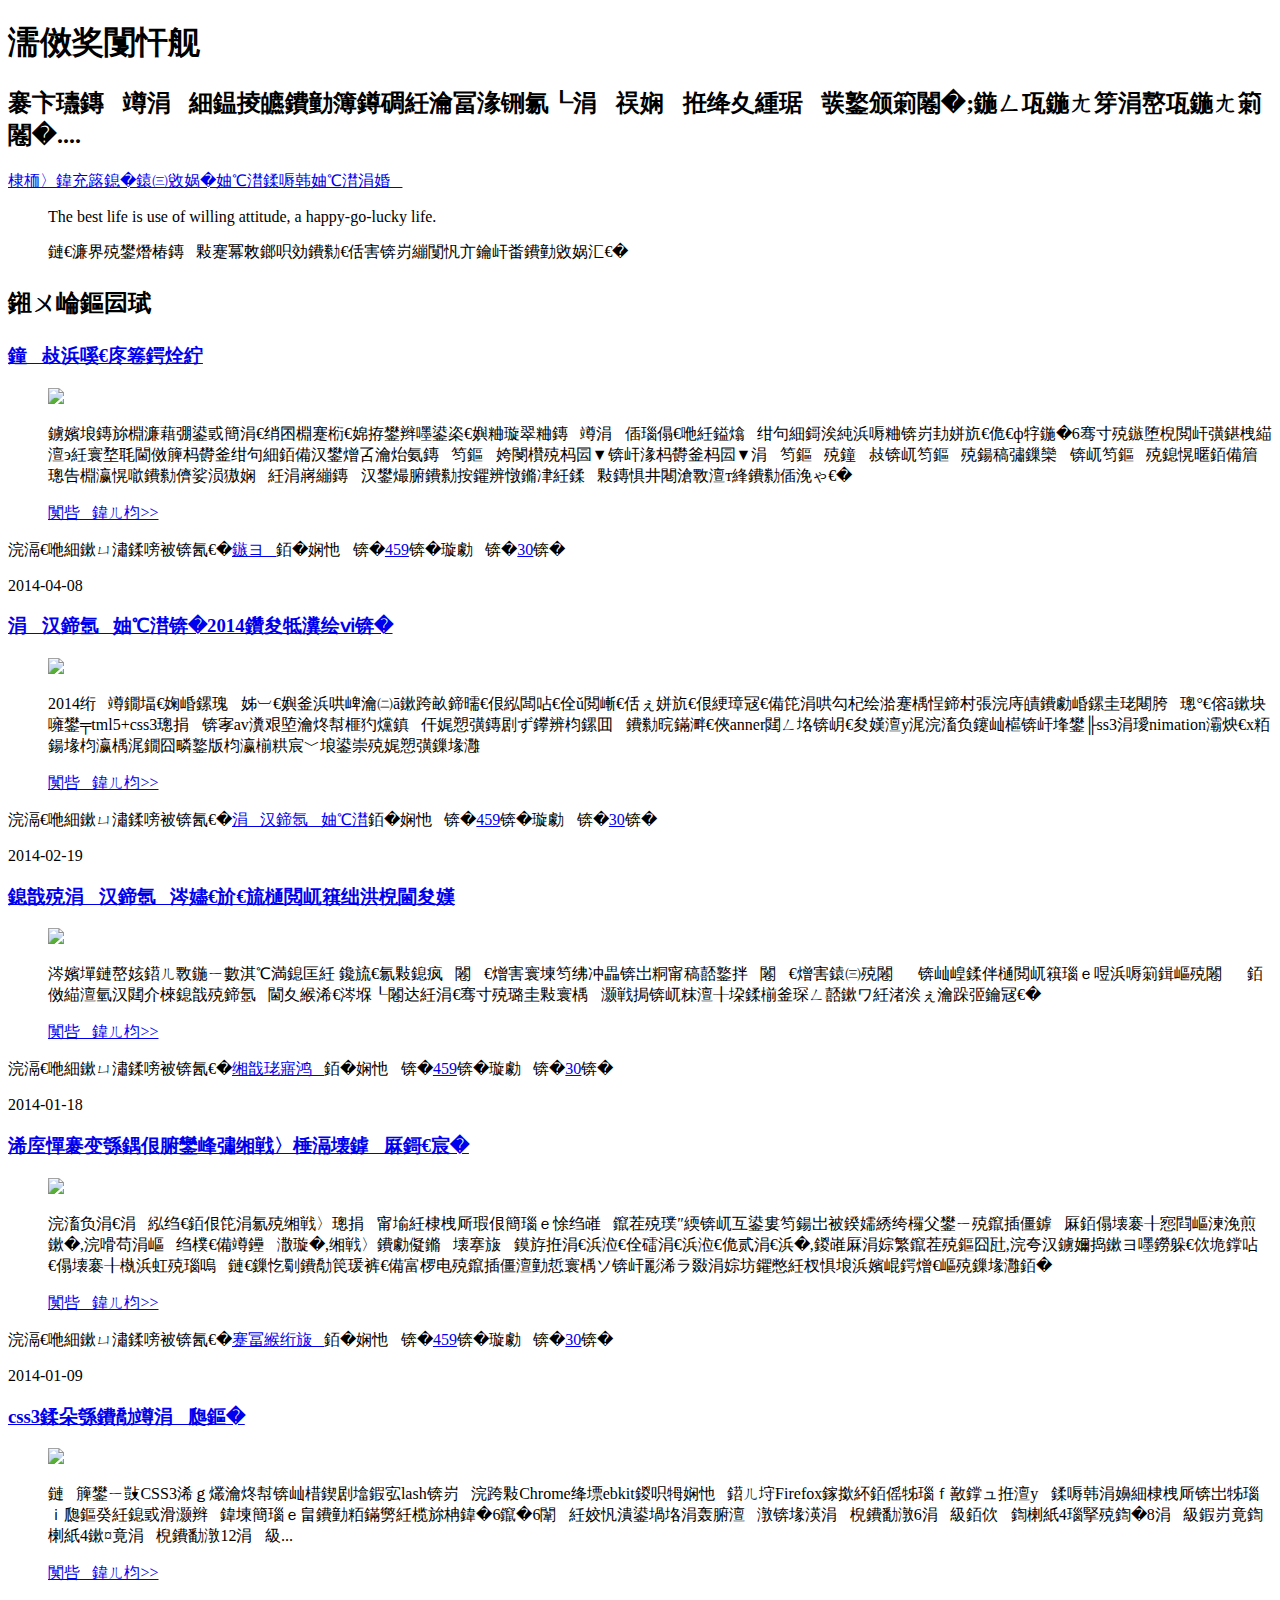
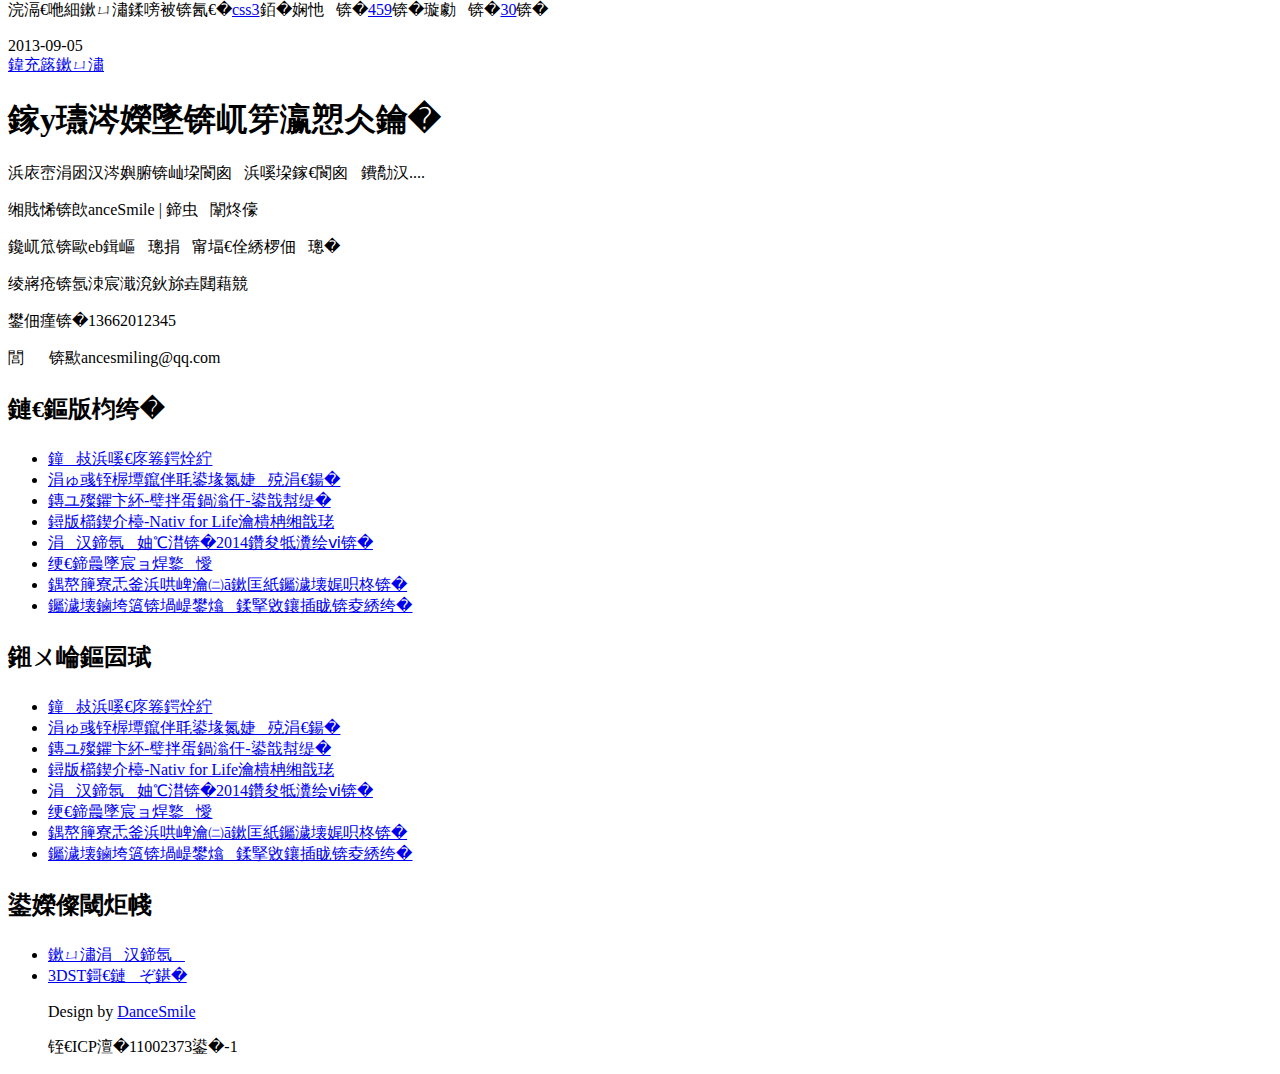
==== index.html @ 4929be20 "Update index.html" ====
<!doctype html>
<html>
<head>
<meta charset="gb2312">
<title>黑色Html5响应式个人博客模板——主题《如影随形》</title>
<meta name="keywords" content="个人博客模板,博客模板,响应式" />
<meta name="description" content="如影随形主题的个人博客模板，神秘、俏皮。" />
<link href="css/base.css" rel="stylesheet">
<link href="css/index.css" rel="stylesheet">
<link href="css/media.css" rel="stylesheet">
<meta name="viewport" content="width=device-width, minimum-scale=1.0, maximum-scale=1.0">
<!--[if lt IE 9]>
<script src="js/modernizr.js"></script>
<![endif]-->
</head>
<body>
<div class="ibody">
  <header>
    <h1>如影随形</h1>
    <h2>影子是一个会撒谎的精灵，它在虚空中流浪和等待被发现之间;在存在与不存在之间....</h2>
    <div class="logo"><a href="/"></a></div>
    <nav id="topnav"><a href="index.html">首页</a><a href="about.html">关于我</a><a href="newlist.html">慢生活</a><a href="share.html">模板分享</a><a href="new.html">模板主题</a></nav>
  </header>
  <article>
    <div class="banner">
      <ul class="texts">
        <p>The best life is use of willing attitude, a happy-go-lucky life. </p>
        <p>最好的生活是用心甘情愿的态度，过随遇而安的生活。</p>
      </ul>
    </div>
    <div class="bloglist">
      <h2>
        <p><span>推荐</span>文章</p>
      </h2>
      <div class="blogs">
        <h3><a href="/">犯错了怎么办？</a></h3>
        <figure><img src="images/01.jpg" ></figure>
        <ul>
          <p>看到昔日好友发了一篇日志《咎由自取》他说他是一个悲观者，感觉社会抛弃了他，脾气、性格在6年的时间里变化很大，很难适应这个社会。人生其实就是不断犯错的过程，在这个过程中不断的犯错，不断的吸取教训，不断的成长。也许日子里的惊涛骇浪，不过是人生中的水花摇晃，别用显微镜放大你的悲伤。</p>
          <a href="/" target="_blank" class="readmore">阅读全文&gt;&gt;</a>
        </ul>
        <p class="autor"><span>作者：杨青</span><span>分类：【<a href="/">日记</a>】</span><span>浏览（<a href="/">459</a>）</span><span>评论（<a href="/">30</a>）</span></p>
        <div class="dateview">2014-04-08</div>
      </div>
      <div class="blogs">
        <h3><a href="/">个人博客模板（2014草根寻梦）</a></h3>
        <figure><img src="images/02.jpg" ></figure>
        <ul>
          <p>2014第一版《草根寻梦》个人博客模板简单、优雅、稳重、大气、低调。专为年轻有志向却又低调的草根站长设计。模板采用html5+css3设计，nav导航实现鼠标悬停渐变显示英文标题的效果。banner部分，选择大图作为背景，利用css3中animation属性结合文字图片实现文字从左到右的渐变效果</p>
          <a href="/" target="_blank" class="readmore">阅读全文&gt;&gt;</a>
        </ul>
        <p class="autor"><span>作者：杨青</span><span>分类：【<a href="/">个人博客模板</a>】</span><span>浏览（<a href="/">459</a>）</span><span>评论（<a href="/">30</a>）</span></p>
        <div class="dateview">2014-02-19</div>
      </div>
      <div class="blogs">
        <h3><a href="/">我的个人博客之——阿里云空间选择</a></h3>
        <figure><img src="images/03.png" ></figure>
        <ul>
          <p>之前服务器放在电信机房， 联通用户访问速度很不稳定，经常出现访问速度慢的问题，换到阿里云解决了之前的问题。很多人都问我的博客选得什么空间，一年的费用得多少钱，今天我列个表出来，供大家参考。</p>
          <a href="/" target="_blank" class="readmore">阅读全文&gt;&gt;</a>
        </ul>
        <p class="autor"><span>作者：杨青</span><span>分类：【<a href="/">网站建设</a>】</span><span>浏览（<a href="/">459</a>）</span><span>评论（<a href="/">30</a>）</span></p>
        <div class="dateview">2014-01-18</div>
      </div>
      <div class="blogs">
        <h3><a href="/">从摄影作品中获取网页颜色搭配技巧</a></h3>
        <figure><img src="images/04.jpg" ></figure>
        <ul>
          <p>作为一个优秀、专业的网页设计师，首先要了解各种颜色的象征，以及不同类型网站常用的色彩搭配。色彩搭配看似复杂,但并不神秘。一般来说,网页的背景色应该柔和一些、素一些、淡一些,再配上深色的文字,使人看起来自然、舒畅。色彩是人的视觉最敏感的东西。主页的色彩处理得好，可以锦上添花，达到事半功倍的效果。</p>
          <a href="/" target="_blank" class="readmore">阅读全文&gt;&gt;</a>
        </ul>
        <p class="autor"><span>作者：杨青</span><span>分类：【<a href="/">心得笔记</a>】</span><span>浏览（<a href="/">459</a>）</span><span>评论（<a href="/">30</a>）</span></p>
        <div class="dateview">2014-01-09</div>
      </div>
      <div class="blogs">
        <h3><a href="/">css3制作的一个魔方</a></h3>
        <figure><img src="images/04.png" ></figure>
        <ul>
          本应用由CSS3代码实现，无图片和flash，请使用Chrome等webkit内核浏览器或Firefox打开。破解攻略和大家分享下：首先，破解魔方，我们就要先了解它的结构，魔方共6色6面，每面又分为中央块（最中间的块6个）、角块（4角的块8个）和边块（4条边中间的块12个）...
          </p>
          <a href="/" target="_blank" class="readmore">阅读全文&gt;&gt;</a>
        </ul>
        <p class="autor"><span>作者：杨青</span><span>分类：【<a href="/">css3</a>】</span><span>浏览（<a href="/">459</a>）</span><span>评论（<a href="/">30</a>）</span></p>
        <div class="dateview">2013-09-05</div>
      </div>
    </div>
  </article>
  <aside>
    <div class="avatar"><a href="about.html"><span>关于杨青</span></a></div>
    <div class="topspaceinfo">
      <h1>执子之手，与子偕老</h1>
      <p>于千万人之中，我遇见了我所遇见的人....</p>
    </div>
    <div class="about_c">
      <p>网名：DanceSmile | 即步非烟</p>
      <p>职业：Web前端设计师、网页设计 </p>
      <p>籍贯：四川省—成都市</p>
      <p>电话：13662012345</p>
      <p>邮箱：dancesmiling@qq.com</p>
    </div>
    <div class="bdsharebuttonbox"><a href="#" class="bds_qzone" data-cmd="qzone" title="分享到QQ空间"></a><a href="#" class="bds_tsina" data-cmd="tsina" title="分享到新浪微博"></a><a href="#" class="bds_tqq" data-cmd="tqq" title="分享到腾讯微博"></a><a href="#" class="bds_renren" data-cmd="renren" title="分享到人人网"></a><a href="#" class="bds_weixin" data-cmd="weixin" title="分享到微信"></a><a href="#" class="bds_more" data-cmd="more"></a></div>
    <div class="tj_news">
      <h2>
        <p class="tj_t1">最新文章</p>
      </h2>
      <ul>
        <li><a href="/">犯错了怎么办？</a></li>
        <li><a href="/">两只蜗牛艰难又浪漫的一吻</a></li>
        <li><a href="/">春暖花开-走走停停-发现美</a></li>
        <li><a href="/">琰智国际-Nativ for Life官方网站</a></li>
        <li><a href="/">个人博客模板（2014草根寻梦）</a></li>
        <li><a href="/">简单手工纸玫瑰</a></li>
        <li><a href="/">响应式个人博客模板（蓝色清新）</a></li>
        <li><a href="/">蓝色政府（卫生计划生育局）网站</a></li>
      </ul>
      <h2>
        <p class="tj_t2">推荐文章</p>
      </h2>
      <ul>
        <li><a href="/">犯错了怎么办？</a></li>
        <li><a href="/">两只蜗牛艰难又浪漫的一吻</a></li>
        <li><a href="/">春暖花开-走走停停-发现美</a></li>
        <li><a href="/">琰智国际-Nativ for Life官方网站</a></li>
        <li><a href="/">个人博客模板（2014草根寻梦）</a></li>
        <li><a href="/">简单手工纸玫瑰</a></li>
        <li><a href="/">响应式个人博客模板（蓝色清新）</a></li>
        <li><a href="/">蓝色政府（卫生计划生育局）网站</a></li>
      </ul>
    </div>
    <div class="links">
      <h2>
        <p>友情链接</p>
      </h2>
      <ul>
        <li><a href="/">杨青个人博客</a></li>
        <li><a href="/">3DST技术社区</a></li>
      </ul>
    </div>
    <div class="copyright">
      <ul>
        <p> Design by <a href="/">DanceSmile</a></p>
        <p>蜀ICP备11002373号-1</p>
        </p>
      </ul>
    </div>
  </aside>
  <script src="js/silder.js"></script>
  <div class="clear"></div>
  <!-- 清除浮动 --> 
</div>
</body>
</html>
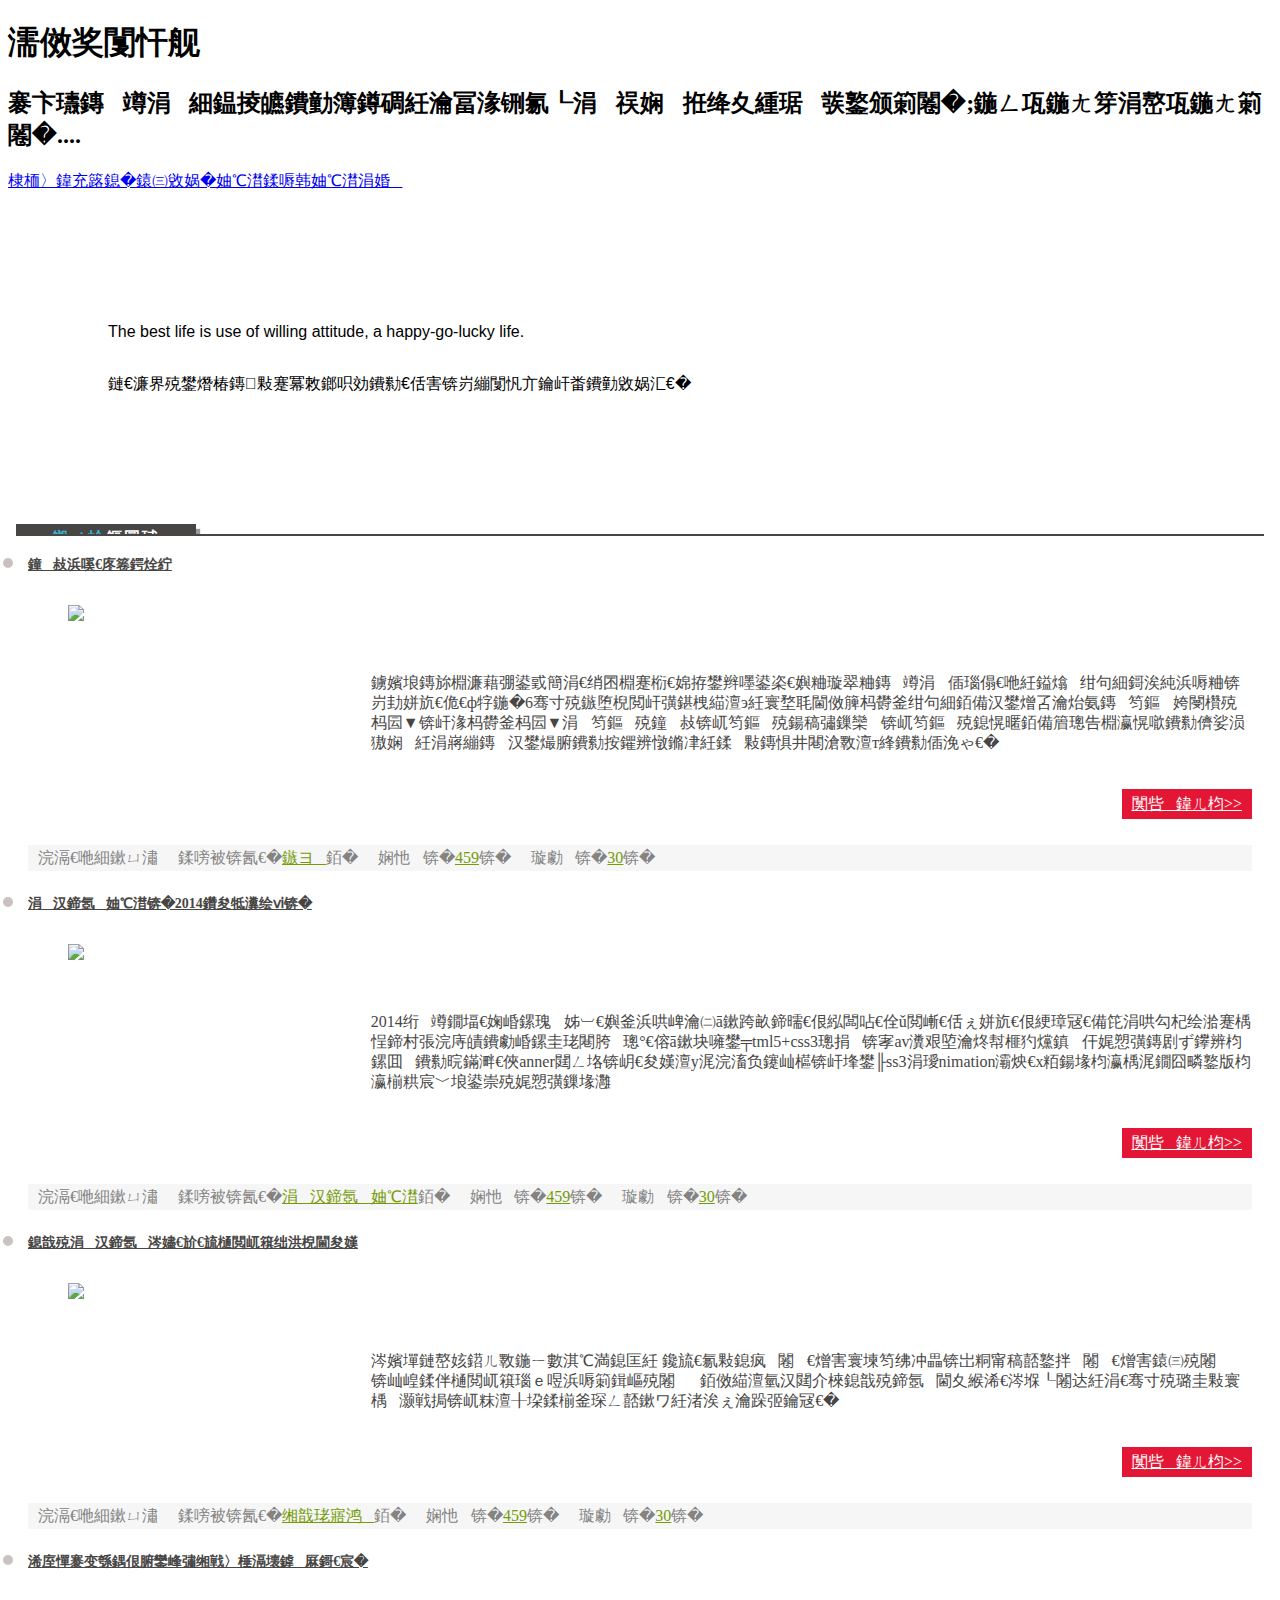
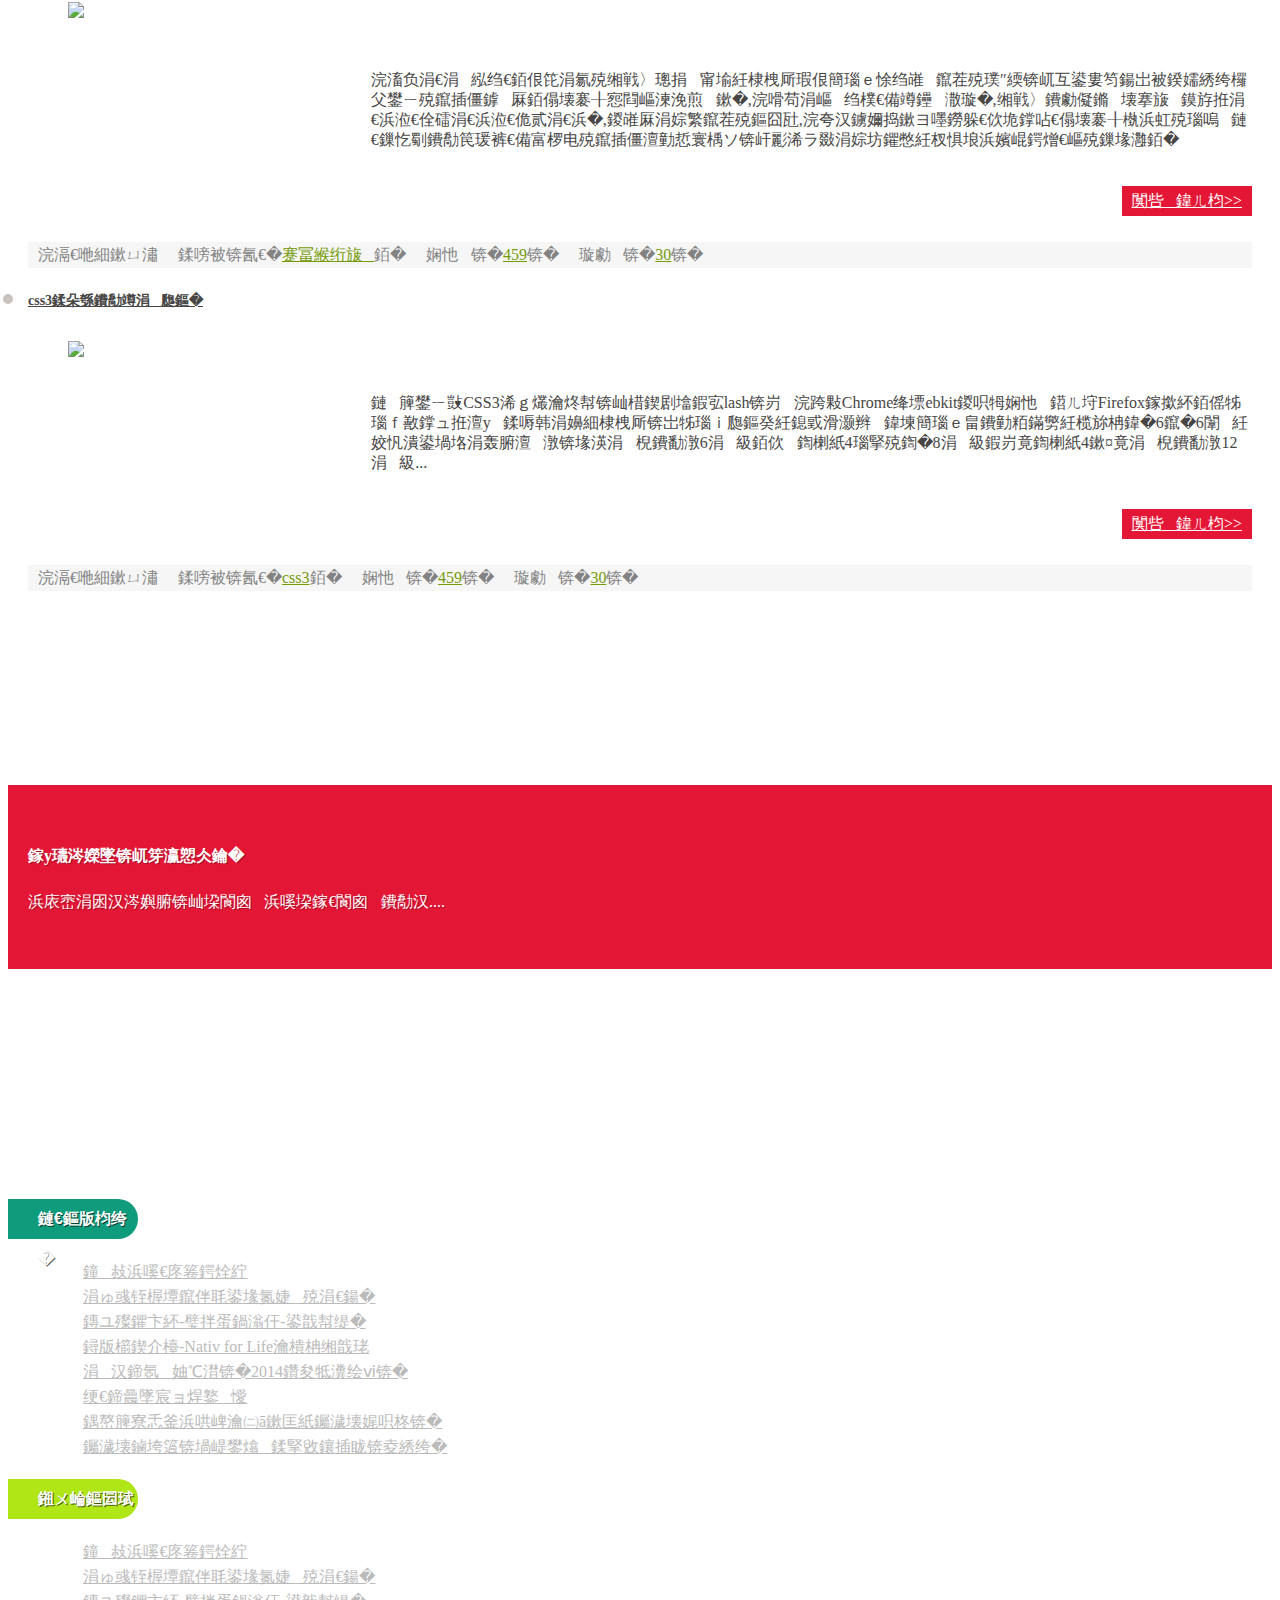
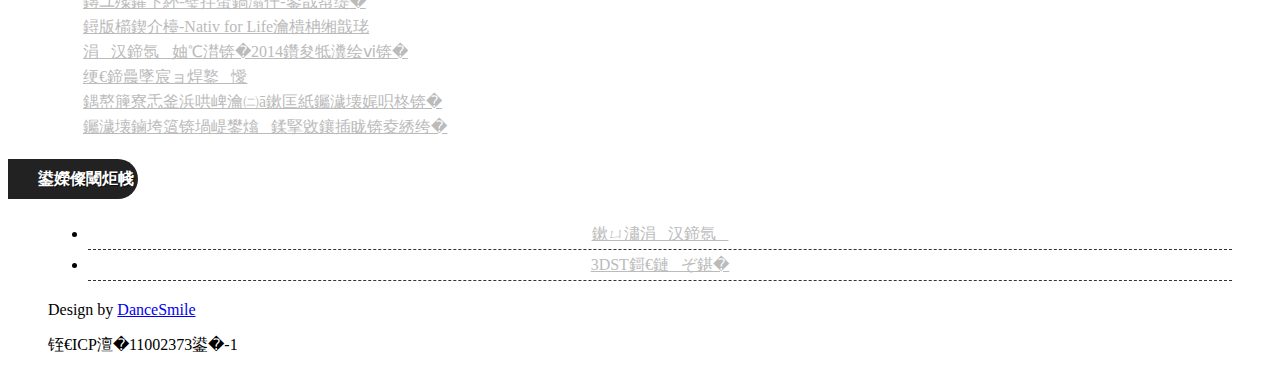
==== commit 4c5cf2a5: "Update index.html" ====
--- a/index.html
+++ b/index.html
@@ -6,7 +6,7 @@
 <meta name="keywords" content="个人博客模板,博客模板,响应式" />
 <meta name="description" content="如影随形主题的个人博客模板，神秘、俏皮。" />
 <link href="css/base.css" rel="stylesheet">
-<link href="css/index.css" rel="stylesheet">
+<link href="index.css" rel="stylesheet">
 <link href="css/media.css" rel="stylesheet">
 <meta name="viewport" content="width=device-width, minimum-scale=1.0, maximum-scale=1.0">
 <!--[if lt IE 9]>
--- a/index.css
+++ b/index.css
@@ -0,0 +1,125 @@
+@charset "gb2312";
+/* CSS Document */
+.banner { background: url(../images/banner.jpg) no-repeat center; height: 290px; margin: 10px auto; width: 100%; font-size: 16px; font-family: "Microsoft Yahei", Arial, Helvetica, sans-serif; }
+.texts { line-height: 36px; padding: 90px 0 0 40px; text-shadow: 1px 1px rgba(255,255,255,0.3); }
+.texts p { -webkit-transition: all 1s; -moz-transition: all 1s; -o-transition: all 1s; transition: all 1s; -webkit-transform: translate(60px); -moz-transform: translate(60px); -o-transform: translate(60px); -ms-transform: translate(60px); transform: translate(60px); }
+.texts p:hover { padding-left: 20px }
+.texts p:nth-child(1) { -webkit-animation: animations 3s ease-out 1s backwards; -moz-animation: animations 3s ease-out 1s backwards; -o-animation: animations 3s ease-out 1s backwards; -ms-animation: animations 3s ease-out 1s backwards; animation: animations 3s ease-out 1s backwards; }
+.texts p:nth-child(2) { -webkit-animation: animations 3s ease-out 4s backwards; -moz-animation: animations 3s ease-out 4s backwards; -o-animation: animations 3s ease-out 4s backwards; -ms-animation: animations 3s ease-out 4s backwards; animation: animations 3s ease-out 4s backwards; }
+@-webkit-keyframes animations { 0% {
+-webkit-transform:translate(0);
+opacity:0;
+}
+ 50% {
+-webkit-transform:translate(30px);
+opacity:.5;
+}
+ 100% {
+-webkit-transform:translate(60px);
+opacity:1;
+}
+}
+@-moz-keyframes animations { 0% {
+-moz-transform:translate(0);
+opacity:0;
+}
+ 50% {
+-moz-transform:translate(30px);
+opacity:.5;
+}
+ 100% {
+-moz-transform:translate(60px);
+opacity:1;
+}
+}
+@-o-keyframes animations { 0% {
+-o-transform:translate(0);
+opacity:0;
+}
+ 50% {
+-o-transform:translate(30px);
+opacity:.5;
+}
+ 100% {
+-o-transform:translate(60px);
+opacity:1;
+}
+}
+@-ms-keyframes animations { 0% {
+-ms-transform:translate(0);
+opacity:0;
+}
+ 50% {
+-ms-transform:translate(30px);
+opacity:.5;
+}
+ 100% {
+-ms-transform:translate(60px);
+opacity:1;
+}
+}
+@keyframes animations { 0% {
+transform:translate(0);
+opacity:0;
+}
+ 50% {
+transform:translate(30px);
+opacity:.5;
+}
+ 100% {
+transform:translate(60px);
+opacity:1;
+}
+}
+/* 左侧栏文章列表 */
+.bloglist h2 { border-bottom: #474645 2px solid; margin: 0 8px 20px 8px; height: 26px; overflow: hidden; line-height: 28px; font-size: 16px; font-family: "Microsoft Yahei", Arial, Helvetica, sans-serif; letter-spacing: 2px }
+.bloglist h2 p { background: #474645; width: 180px; color: #fff; text-align: center; box-shadow: #999 4px 5px 1px; }
+.bloglist h2 p span { color: #38b3d4; }
+.blogs { margin: 0 20px 20px 20px; position: relative; }
+.blogs h3 { font-size: 14px; font-weight: bold; margin-bottom: 15px; transition: all .5s }
+.blogs h3 a { color: #474645; }
+.blogs h3:hover { text-decoration: underline }
+.blogs figure { float: left; width: 25%; overflow: hidden; }
+.blogs figure img { width: 100%; margin: auto; -moz-transition: all 0.5s; -webkit-transition: all 0.5s; -o-transition: all 0.5s; transition: all 0.5s; }
+.blogs figure:hover img { -moz-transform: scale(1.1); -webkit-transform: scale(1.1); -o-transform: scale(1.1); -ms-transform: scale(1.1); }
+.blogs ul { float: right; line-height: 20px; width: 72%; color: #474645; }
+.blogs ul:hover { cursor: pointer; }
+.autor { overflow: hidden; clear: both; margin: 10px 0 0 0; display: inline-block; line-height: 26px; height: 26px; color: #838383; background: #f6f6f6; width: 100% }
+.autor span { margin: 0 10px; }
+.autor span a { color: #759b08; }
+a.readmore { background: #e41635; color: #fff; padding: 5px 10px; float: right; margin: 20px 0 0 0 }
+.blogs::before { content: ""; width: 10px; height: 10px; border-radius: 50%; position: absolute; background: #cac1c1; border: 2px solid #fff; left: -27px; -webkit-transition: all 1s; -moz-transition: all 1s; -o-transition: all 1s; transition: all 1s; }
+.blogs:hover::before { background: #474645 }
+.dateview { position: absolute; left: -125px; top: 0px; z-index: 1; color: #F5F5F5; }
+.blogs::after { content: ""; width: 121px; height: 29px; position: absolute; left: -148px; top: -9px; z-index: 0; background: #474645 url(../images/ti.png) no-repeat; opacity: 0; -webkit-transition: all 1s; -moz-transition: all 1s; -o-transition: all 1s; transition: all 1s; }
+.blogs:hover::after { opacity: 1 }
+/* 右侧栏个人档案 */
+.avatar { margin: 10px auto; width: 160px; height: 160px; border-radius: 100%; overflow: hidden; }
+.avatar a { display: block; padding-top: 100px; width: 160px; background: url(../images/photos.jpg) no-repeat; background-size: 160px 160px; }
+.avatar a span { display: block; margin-top: 63px; padding-top: 8px; width: 160px; height: 55px; text-align: center; line-height: 20px; color: #fff; background: rgba(0, 0, 0, .5); -webkit-transition: margin-top .2s ease-in-out; -moz-transition: margin-top .2s ease-in-out; -o-transition: margin-top .2s ease-in-out; transition: margin-top .2s ease-in-out; }
+.avatar a:hover span { display: block; margin-top: 0; }
+.topspaceinfo { background: #e41635; padding: 40px 20px; color: #fff; text-shadow: 1px 1px rgba(0,0,0,.3); }
+.topspaceinfo h1 { font-size: 16px; line-height: 40px; font-weight: bold; }
+.about_c { margin: 10px 0; color: #fff; line-height: 26px; }
+.about_c p:first-child, .about_c p:nth-child(2), .about_c p:nth-child(3), .about_c p:nth-child(4), .about_c p:last-child { background: url(../images/about_c.png) no-repeat; }
+.about_c p:first-child { background-position: 15px 6px; }
+.about_c p:nth-child(2) { background-position: 15px -20px }
+.about_c p:nth-child(3) { background-position: 15px -48px }
+.about_c p:nth-child(4) { background-position: 15px -70px }
+.about_c p:last-child { background-position: 15px -97px }
+.about_c p { display: block; padding-left: 40px; }
+.about_c p:hover { background: #222 }
+.bdsharebuttonbox { margin: 20px; clear: both; }/* 百度分享 */
+/* 右侧推荐信息列表 */
+.tj_news h2, .links h2 { font-size: 16px; font-family: "Microsoft Yahei", Arial, Helvetica, sans-serif; color: #FFF; }
+.tj_news h2 p, .links h2 p { height: 40px; line-height: 40px; width: 100px; padding: 0 0 0 30px; border-radius: 0 20px 20px 0; text-shadow: rgba(0,0,0,.65) 1px 1px; }
+.tj_t1 { background: #0f9c7c }
+.tj_t2 { background: #b0e516 }
+.tj_news ul { margin: 20px 0 20px 20px }
+.tj_news ul li a:hover, .links ul li a:hover { text-decoration: underline; color: #FFF }
+.tj_news ul li { height: 25px; line-height: 25px; clear: both; padding-left: 5px; overflow: hidden; padding-left: 15px; background: url(../images/li.jpg) no-repeat left center; }
+.tj_news ul li a, .links ul li a { color: #bbbbbb; }
+/* 友情链接 */
+.links h2 p { background: #222 }
+.links ul { margin: 20px 0 }
+.links ul li { height: 30px; line-height: 30px; text-align: center; border-bottom: #333 1px dashed; margin: 0 40px; }
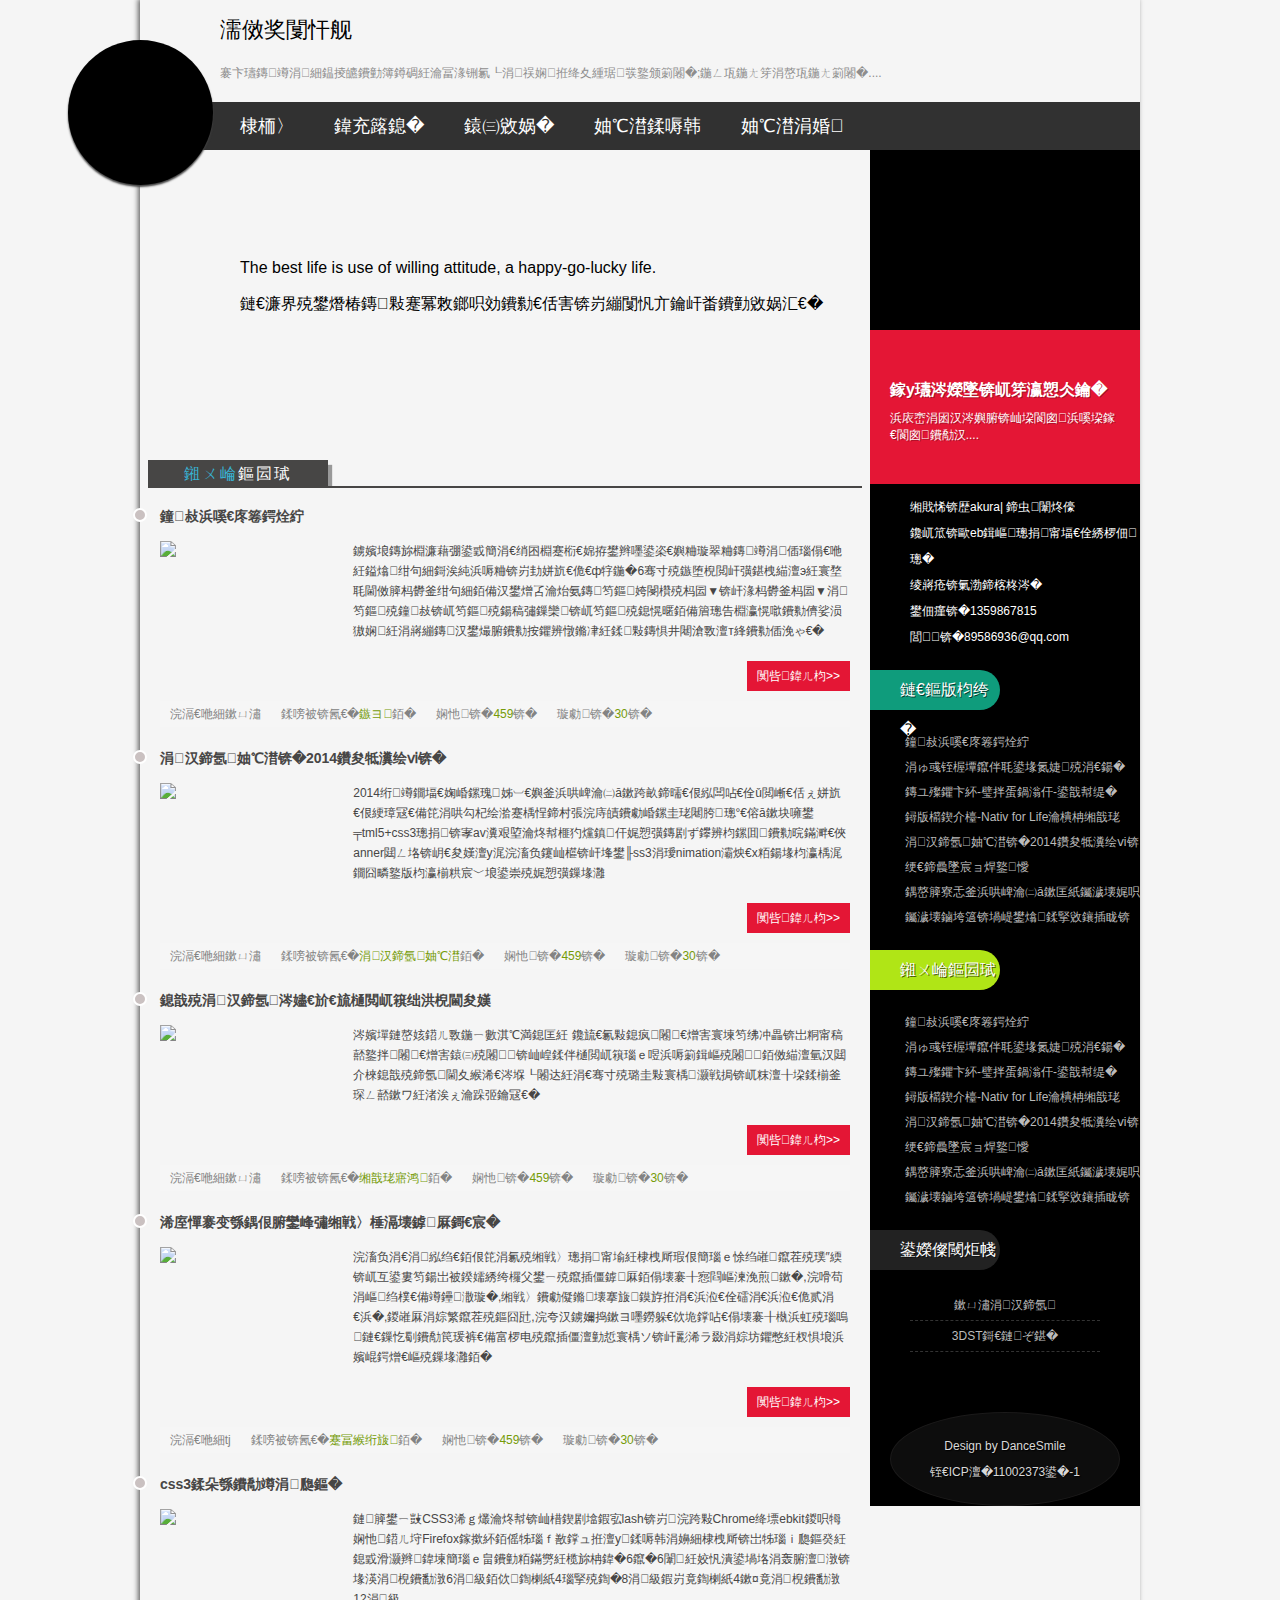
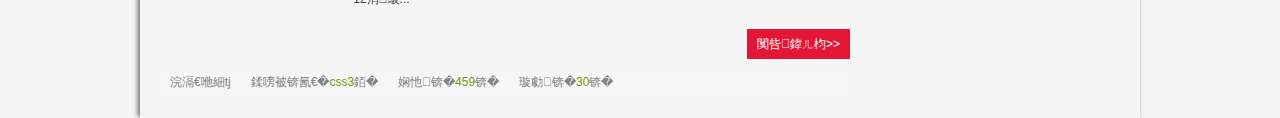
==== commit 4f37237f: "Update index.html" ====
--- a/index.html
+++ b/index.html
@@ -5,9 +5,9 @@
 <title>黑色Html5响应式个人博客模板——主题《如影随形》</title>
 <meta name="keywords" content="个人博客模板,博客模板,响应式" />
 <meta name="description" content="如影随形主题的个人博客模板，神秘、俏皮。" />
-<link href="css/base.css" rel="stylesheet">
+<link href="base.css" rel="stylesheet">
 <link href="index.css" rel="stylesheet">
-<link href="css/media.css" rel="stylesheet">
+<link href="media.css" rel="stylesheet">
 <meta name="viewport" content="width=device-width, minimum-scale=1.0, maximum-scale=1.0">
 <!--[if lt IE 9]>
 <script src="js/modernizr.js"></script>
@@ -34,7 +34,7 @@
       </h2>
       <div class="blogs">
         <h3><a href="/">犯错了怎么办？</a></h3>
-        <figure><img src="images/01.jpg" ></figure>
+        <figure><img src="01.jpg" ></figure>
         <ul>
           <p>看到昔日好友发了一篇日志《咎由自取》他说他是一个悲观者，感觉社会抛弃了他，脾气、性格在6年的时间里变化很大，很难适应这个社会。人生其实就是不断犯错的过程，在这个过程中不断的犯错，不断的吸取教训，不断的成长。也许日子里的惊涛骇浪，不过是人生中的水花摇晃，别用显微镜放大你的悲伤。</p>
           <a href="/" target="_blank" class="readmore">阅读全文&gt;&gt;</a>
@@ -44,7 +44,7 @@
       </div>
       <div class="blogs">
         <h3><a href="/">个人博客模板（2014草根寻梦）</a></h3>
-        <figure><img src="images/02.jpg" ></figure>
+        <figure><img src="02.jpg" ></figure>
         <ul>
           <p>2014第一版《草根寻梦》个人博客模板简单、优雅、稳重、大气、低调。专为年轻有志向却又低调的草根站长设计。模板采用html5+css3设计，nav导航实现鼠标悬停渐变显示英文标题的效果。banner部分，选择大图作为背景，利用css3中animation属性结合文字图片实现文字从左到右的渐变效果</p>
           <a href="/" target="_blank" class="readmore">阅读全文&gt;&gt;</a>
@@ -54,7 +54,7 @@
       </div>
       <div class="blogs">
         <h3><a href="/">我的个人博客之——阿里云空间选择</a></h3>
-        <figure><img src="images/03.png" ></figure>
+        <figure><img src="03.png" ></figure>
         <ul>
           <p>之前服务器放在电信机房， 联通用户访问速度很不稳定，经常出现访问速度慢的问题，换到阿里云解决了之前的问题。很多人都问我的博客选得什么空间，一年的费用得多少钱，今天我列个表出来，供大家参考。</p>
           <a href="/" target="_blank" class="readmore">阅读全文&gt;&gt;</a>
@@ -64,39 +64,39 @@
       </div>
       <div class="blogs">
         <h3><a href="/">从摄影作品中获取网页颜色搭配技巧</a></h3>
-        <figure><img src="images/04.jpg" ></figure>
+        <figure><img src="04.jpg" ></figure>
         <ul>
           <p>作为一个优秀、专业的网页设计师，首先要了解各种颜色的象征，以及不同类型网站常用的色彩搭配。色彩搭配看似复杂,但并不神秘。一般来说,网页的背景色应该柔和一些、素一些、淡一些,再配上深色的文字,使人看起来自然、舒畅。色彩是人的视觉最敏感的东西。主页的色彩处理得好，可以锦上添花，达到事半功倍的效果。</p>
           <a href="/" target="_blank" class="readmore">阅读全文&gt;&gt;</a>
         </ul>
-        <p class="autor"><span>作者：杨青</span><span>分类：【<a href="/">心得笔记</a>】</span><span>浏览（<a href="/">459</a>）</span><span>评论（<a href="/">30</a>）</span></p>
-        <div class="dateview">2014-01-09</div>
+        <p class="autor"><span>作者：tj</span><span>分类：【<a href="/">心得笔记</a>】</span><span>浏览（<a href="/">459</a>）</span><span>评论（<a href="/">30</a>）</span></p>
+        <div class="dateview">2016-08-09</div>
       </div>
       <div class="blogs">
         <h3><a href="/">css3制作的一个魔方</a></h3>
-        <figure><img src="images/04.png" ></figure>
+        <figure><img src="04.png" ></figure>
         <ul>
           本应用由CSS3代码实现，无图片和flash，请使用Chrome等webkit内核浏览器或Firefox打开。破解攻略和大家分享下：首先，破解魔方，我们就要先了解它的结构，魔方共6色6面，每面又分为中央块（最中间的块6个）、角块（4角的块8个）和边块（4条边中间的块12个）...
           </p>
           <a href="/" target="_blank" class="readmore">阅读全文&gt;&gt;</a>
         </ul>
-        <p class="autor"><span>作者：杨青</span><span>分类：【<a href="/">css3</a>】</span><span>浏览（<a href="/">459</a>）</span><span>评论（<a href="/">30</a>）</span></p>
-        <div class="dateview">2013-09-05</div>
+        <p class="autor"><span>作者：tj</span><span>分类：【<a href="/">css3</a>】</span><span>浏览（<a href="/">459</a>）</span><span>评论（<a href="/">30</a>）</span></p>
+        <div class="dateview">2016-08-05</div>
       </div>
     </div>
   </article>
   <aside>
-    <div class="avatar"><a href="about.html"><span>关于杨青</span></a></div>
+    <div class="avatar"><a href="about.html"><span>关于tj</span></a></div>
     <div class="topspaceinfo">
       <h1>执子之手，与子偕老</h1>
       <p>于千万人之中，我遇见了我所遇见的人....</p>
     </div>
     <div class="about_c">
-      <p>网名：DanceSmile | 即步非烟</p>
+      <p>网名：sakura| 即步非烟</p>
       <p>职业：Web前端设计师、网页设计 </p>
-      <p>籍贯：四川省—成都市</p>
-      <p>电话：13662012345</p>
-      <p>邮箱：dancesmiling@qq.com</p>
+      <p>籍贯：河南新乡</p>
+      <p>电话：1359867815</p>
+      <p>邮箱：89586936@qq.com</p>
     </div>
     <div class="bdsharebuttonbox"><a href="#" class="bds_qzone" data-cmd="qzone" title="分享到QQ空间"></a><a href="#" class="bds_tsina" data-cmd="tsina" title="分享到新浪微博"></a><a href="#" class="bds_tqq" data-cmd="tqq" title="分享到腾讯微博"></a><a href="#" class="bds_renren" data-cmd="renren" title="分享到人人网"></a><a href="#" class="bds_weixin" data-cmd="weixin" title="分享到微信"></a><a href="#" class="bds_more" data-cmd="more"></a></div>
     <div class="tj_news">
@@ -144,7 +144,7 @@
       </ul>
     </div>
   </aside>
-  <script src="js/silder.js"></script>
+  <script src="silder.js"></script>
   <div class="clear"></div>
   <!-- 清除浮动 --> 
 </div>
--- a/base.css
+++ b/base.css
@@ -0,0 +1,33 @@
+@charset "gb2312";
+/* 共用css */
+* { margin: 0; padding: 0 }
+body { font: 12px "宋体", Arial, Helvetica, sans-serif; background: #f5f5f5 }
+img { border: 0; display: block }
+ul { list-style: none; }
+h1, h2, h3, h4, h5, h6 { font-size: 100%; font-weight: normal; }
+a { outline: none; }
+a:link, a:visited { text-decoration: none; }
+a:hover { text-decoration: none; }
+.clear { clear: both; }
+.blank { height: 5px; overflow: hidden; width: 100%; margin: auto; clear: both }
+/* 头部信息 */
+.ibody { background: url(../images/bg.png) repeat-y; width: 1000px; margin: auto; box-shadow: -2px -1px 5px #666; }
+header { position: relative; background: url(../images/ibodybg.png) top right no-repeat }
+header h1 { padding: 15px 0 0 80px; font-size: 22px; font-family: "Microsoft Yahei", Arial, Helvetica, sans-serif; }
+header h2 { margin: 20px 80px; color: #8e8d8d }
+/* logo */
+.logo { background: url(../images/logo.png) no-repeat #000 center; width: 145px; height: 145px; border-radius: 50%; position: absolute; left: -72px; top: 40px; box-shadow: 0px 2px 2px #414141; }
+.logo:hover { background: url(../images/home.png) no-repeat #000 center; }
+.logo a { width: 100%; height: 100%; display: block }
+/* 导航 */
+nav { background: rgba(0,0,0,0.8); height: 48px; line-height: 48px; padding-left: 80px; filter: progid:DXImageTransform.Microsoft.gradient(gradientType = 0, startColorstr = #3333333, endColorstr = #3333333);
+}/* 兼容IE6 透明 */
+nav a { display: inline-block; font-size: 18px; font-family: "Microsoft Yahei", Arial, Helvetica, sans-serif; color: #FFF; padding: 0 20px; -webkit-transition: all 1s; -moz-transition: all 1s; -o-transition: all 1s; transition: all 1s; }
+nav a:hover { background: #e41635; }
+#topnav_current { background: #e41635 }/* 高亮选中颜色 */
+article { width: 73%; float: left; background: url(../images/ibodybg.png) 560px -147px no-repeat; }/* 左侧栏 */
+aside { width: 27%; background: url(../images/ibodybg.png) -170px -147px no-repeat #000; float: right; }/* 右侧栏 */
+/* 版权信息 */
+.copyright { background: #0d0d0d; border-radius: 50%; text-align: center; color: #d8d8d8; padding: 20px; margin: 60px 20px 0 20px; border: #1b1a1a 1px solid; }
+.copyright p { line-height: 26px; text-shadow: #000 1px 1px 1px }
+.copyright p a { color: #d8d8d8; }
--- a/media.css
+++ b/media.css
@@ -0,0 +1,49 @@
+@charset "gb2312";
+/* media css Document */
+@media screen and (max-width:823px) {
+.ibody { background: url(../images/ms8.png) top right no-repeat #FFF; width: 90%; margin: auto; box-shadow: 0px 2px 5px #666; }
+article { float: none; width: 100% }
+article { background: #fff }
+header { background: url(../images/ms8.png) top right no-repeat #FFF; }
+aside, .dateview { display: none }
+nav { padding-left: 0; text-align: center }
+nav a { padding: 0 5px; }
+.banner { background-size: auto; height: 130px; font-size: 12px; font-family: "Microsoft Yahei", Arial, Helvetica, sans-serif; }
+.texts { line-height: 36px; padding: 20px 0 0 10px; text-shadow: 1px 1px rgba(255,255,255,0.3); }
+.blogs::after { background: none }
+.autor span { margin: 0 5px; }
+.blogs figure { width: 35%; }
+.blogs ul { width: 62%; }
+}
+@media screen and (max-width:598px) {
+.ibody { background: url(../images/ms8.png) top right no-repeat #FFF; width: 90%; margin: auto; box-shadow: 0px 2px 5px #666; }
+article { float: none; width: 100% }
+article { background: #fff }
+header { background: url(../images/ms8.png) top right no-repeat #FFF; }
+aside, header h1, header h2, .dateview { display: none }
+nav { height: auto; line-height: 40px; text-align: center; background: #FFF; padding-left: 0px }
+nav a { display: block; background: #323232; clear: both; margin-bottom: 2px }
+.logo { position: static; margin: 0 auto 10px }
+.banner { background-size: auto; height: 130px; font-size: 12px; font-family: "Microsoft Yahei", Arial, Helvetica, sans-serif; }
+.texts { line-height: 36px; padding: 20px 0 0 10px; text-shadow: 1px 1px rgba(255,255,255,0.3); }
+.blogs::after { background: none }
+.autor span { margin: 0 5px; }
+.blogs figure { width: 35%; }
+.blogs ul { width: 62%; }
+}
+@media screen and (max-width:480px) {
+.ibody { width: 90%; margin: auto; box-shadow: 0px 2px 5px #666; }
+article { float: none; width: 100% }
+article { background: #fff }
+header { background: url(../images/ms8.png) top right no-repeat #FFF; }
+aside, header h1, header h2, .dateview, .banner, .bloglist h2, .blogs figure img, .newblog figure img, .newblog .autor { display: none }
+nav { height: auto; line-height: 40px; text-align: center; background: #FFF; padding-left: 0px }
+nav a { display: block; background: #323232; clear: both; margin-bottom: 2px }
+.logo { position: static; margin: 0 auto 10px }
+.texts { line-height: 36px; padding: 20px 0 0 10px; text-shadow: 1px 1px rgba(255,255,255,0.3); }
+.blogs::after, .newblog::after { background: none }
+.autor span { margin: 0; }
+.blogs figure { width: 100%; float: none; }
+.blogs ul, .newblog ul { width: 100%; float: none; }
+.blogs { margin: 0 10px 10px 10px; }
+}
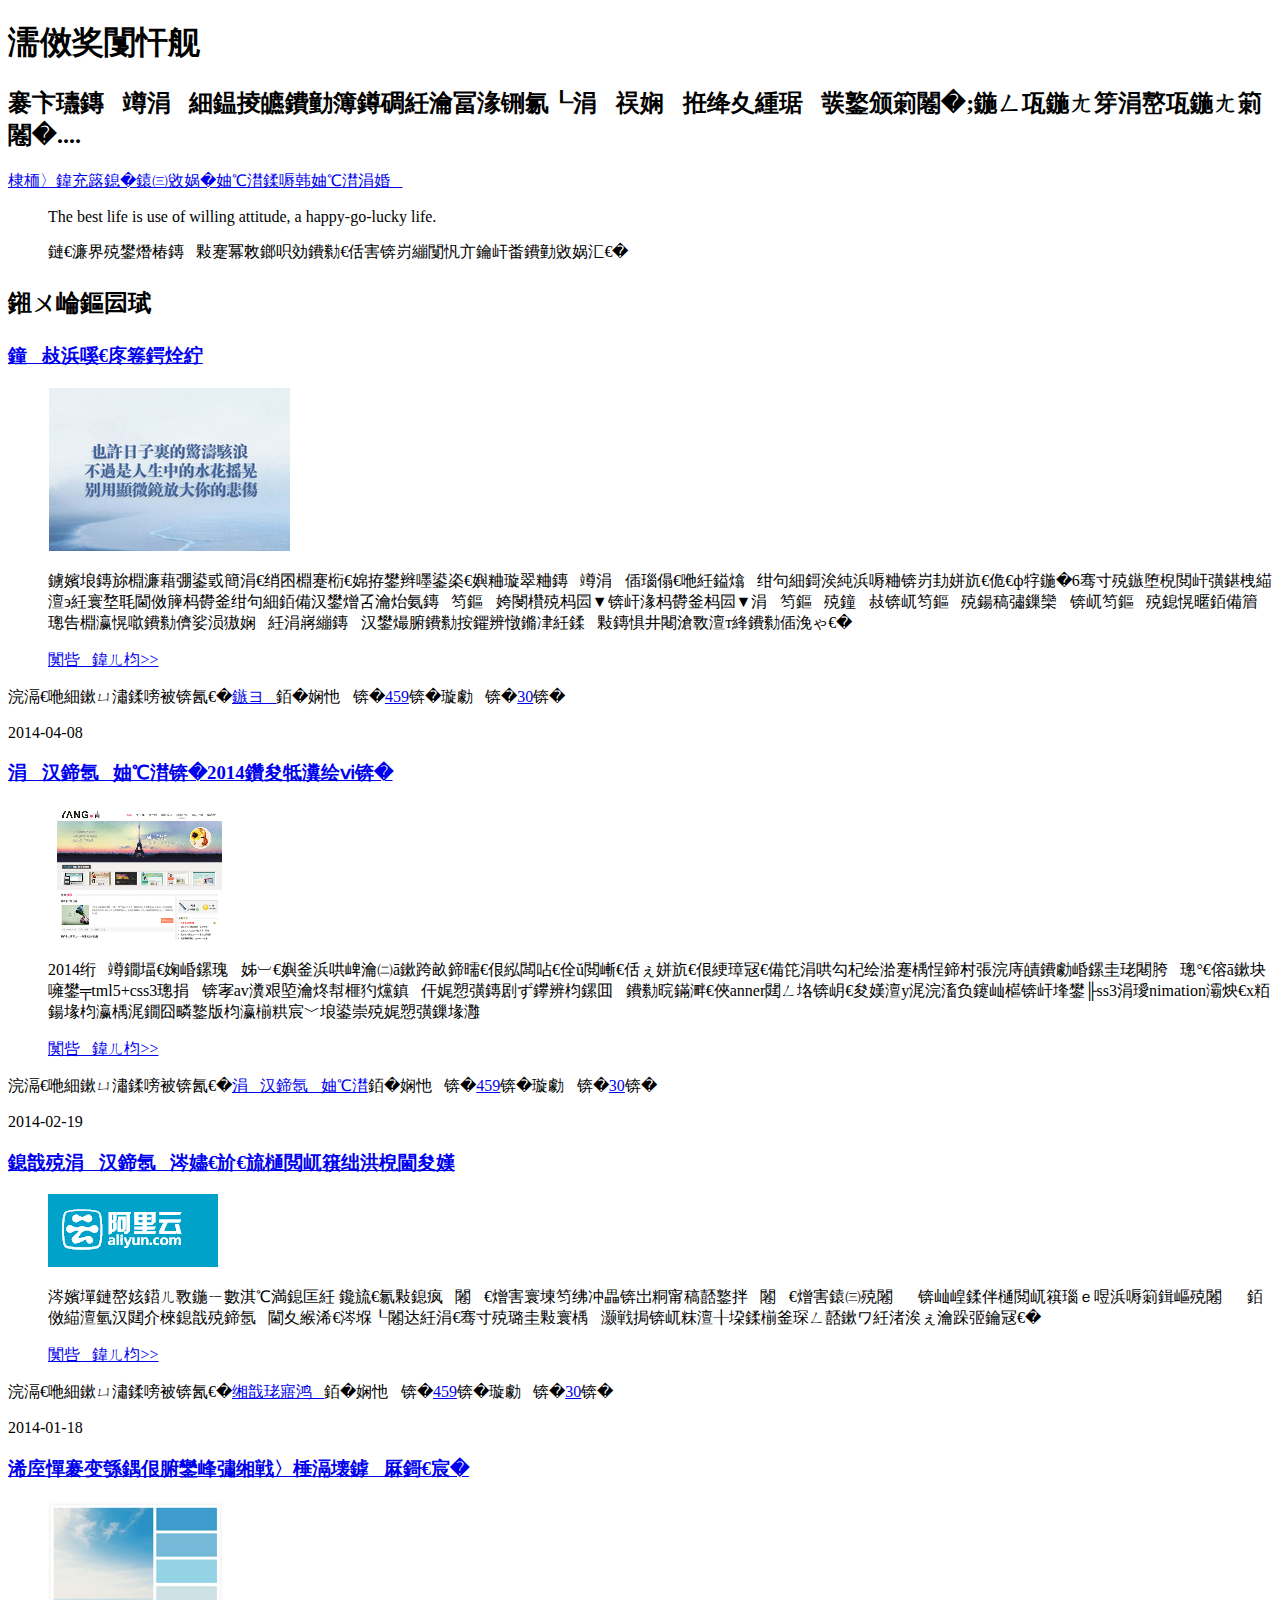
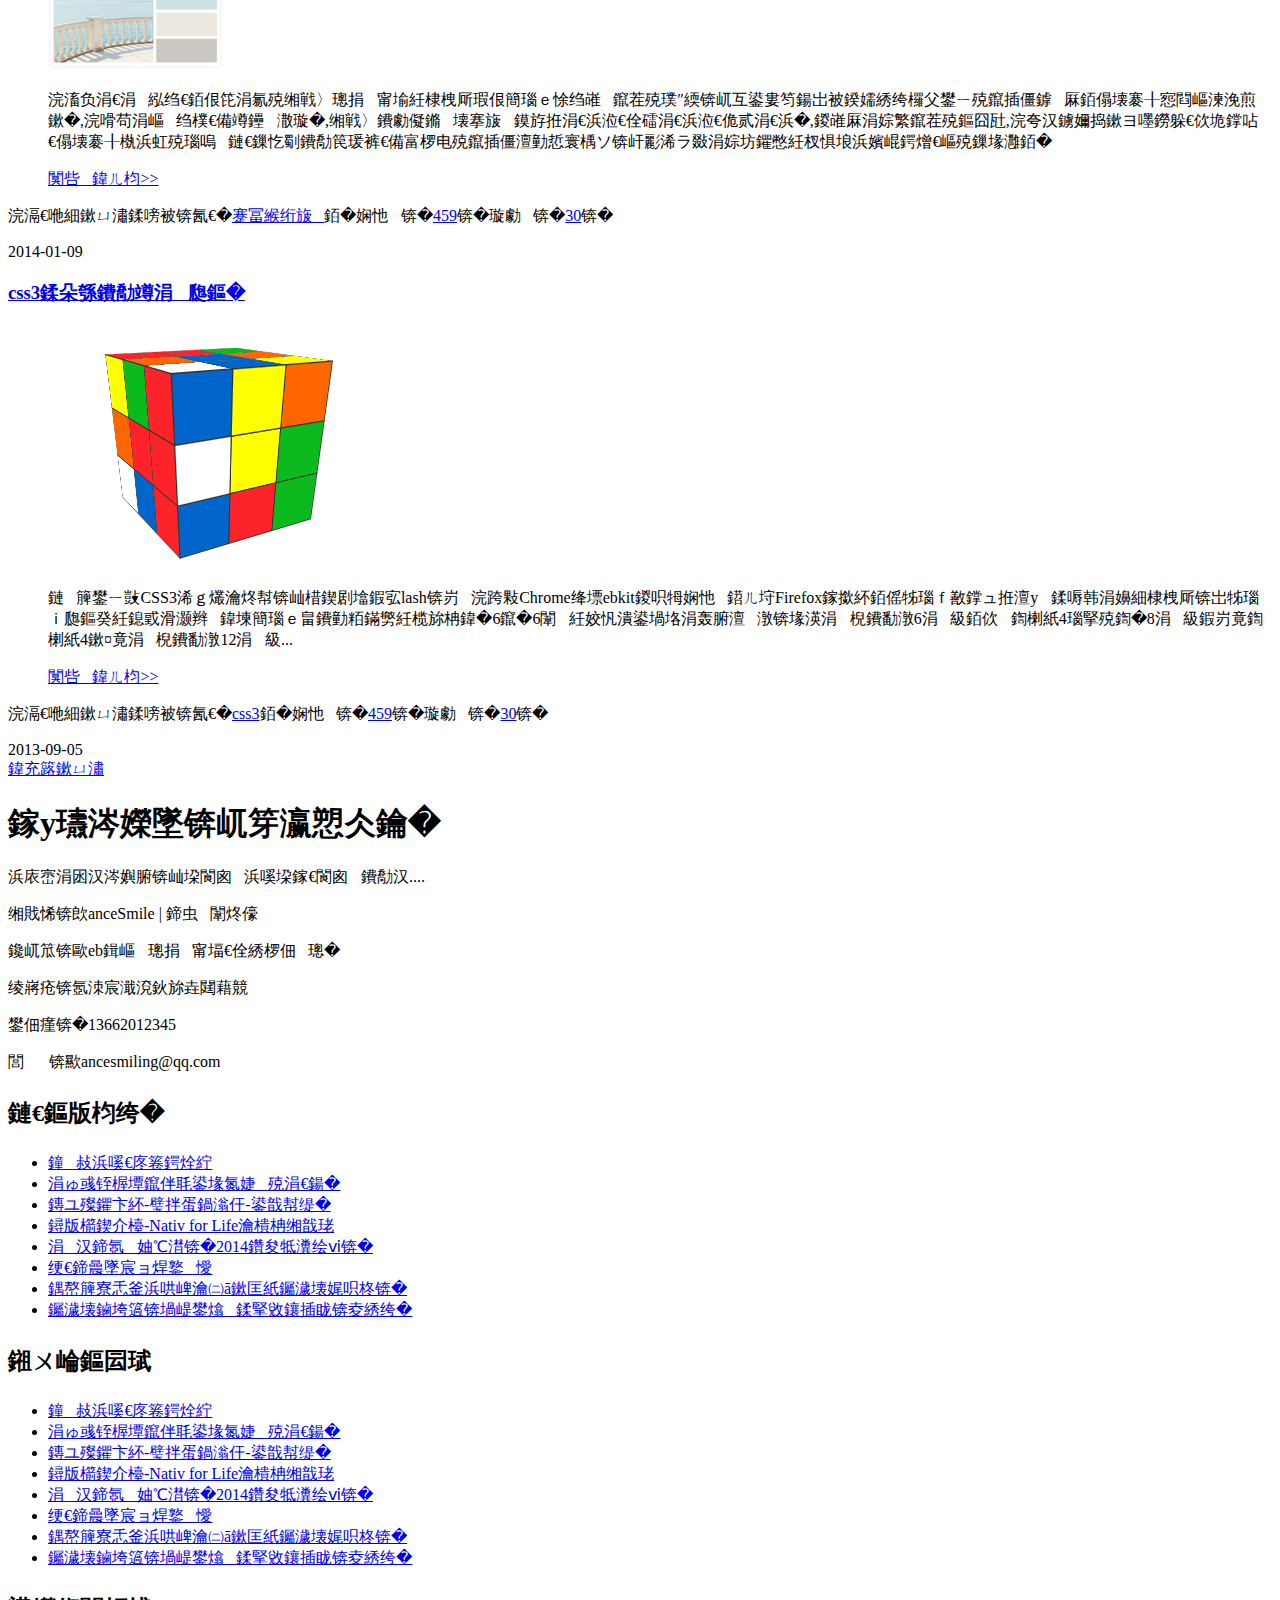
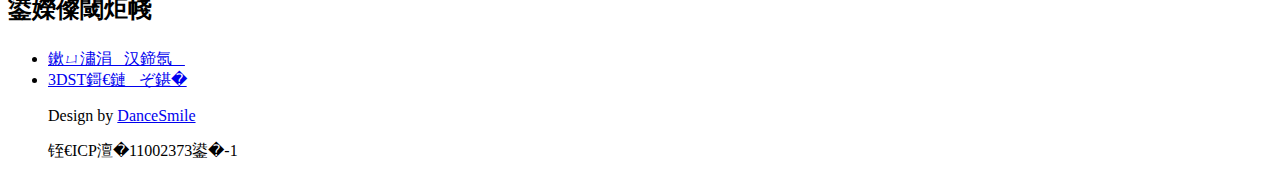
==== commit c9cf217a: "Update index.html" ====
--- a/index.html
+++ b/index.html
@@ -5,9 +5,9 @@
 <title>黑色Html5响应式个人博客模板——主题《如影随形》</title>
 <meta name="keywords" content="个人博客模板,博客模板,响应式" />
 <meta name="description" content="如影随形主题的个人博客模板，神秘、俏皮。" />
-<link href="base.css" rel="stylesheet">
-<link href="index.css" rel="stylesheet">
-<link href="media.css" rel="stylesheet">
+<link href="css/base.css" rel="stylesheet">
+<link href="css/index.css" rel="stylesheet">
+<link href="css/media.css" rel="stylesheet">
 <meta name="viewport" content="width=device-width, minimum-scale=1.0, maximum-scale=1.0">
 <!--[if lt IE 9]>
 <script src="js/modernizr.js"></script>
@@ -34,7 +34,7 @@
       </h2>
       <div class="blogs">
         <h3><a href="/">犯错了怎么办？</a></h3>
-        <figure><img src="01.jpg" ></figure>
+        <figure><img src="images/01.jpg" ></figure>
         <ul>
           <p>看到昔日好友发了一篇日志《咎由自取》他说他是一个悲观者，感觉社会抛弃了他，脾气、性格在6年的时间里变化很大，很难适应这个社会。人生其实就是不断犯错的过程，在这个过程中不断的犯错，不断的吸取教训，不断的成长。也许日子里的惊涛骇浪，不过是人生中的水花摇晃，别用显微镜放大你的悲伤。</p>
           <a href="/" target="_blank" class="readmore">阅读全文&gt;&gt;</a>
@@ -44,7 +44,7 @@
       </div>
       <div class="blogs">
         <h3><a href="/">个人博客模板（2014草根寻梦）</a></h3>
-        <figure><img src="02.jpg" ></figure>
+        <figure><img src="images/02.jpg" ></figure>
         <ul>
           <p>2014第一版《草根寻梦》个人博客模板简单、优雅、稳重、大气、低调。专为年轻有志向却又低调的草根站长设计。模板采用html5+css3设计，nav导航实现鼠标悬停渐变显示英文标题的效果。banner部分，选择大图作为背景，利用css3中animation属性结合文字图片实现文字从左到右的渐变效果</p>
           <a href="/" target="_blank" class="readmore">阅读全文&gt;&gt;</a>
@@ -54,7 +54,7 @@
       </div>
       <div class="blogs">
         <h3><a href="/">我的个人博客之——阿里云空间选择</a></h3>
-        <figure><img src="03.png" ></figure>
+        <figure><img src="images/03.png" ></figure>
         <ul>
           <p>之前服务器放在电信机房， 联通用户访问速度很不稳定，经常出现访问速度慢的问题，换到阿里云解决了之前的问题。很多人都问我的博客选得什么空间，一年的费用得多少钱，今天我列个表出来，供大家参考。</p>
           <a href="/" target="_blank" class="readmore">阅读全文&gt;&gt;</a>
@@ -64,39 +64,39 @@
       </div>
       <div class="blogs">
         <h3><a href="/">从摄影作品中获取网页颜色搭配技巧</a></h3>
-        <figure><img src="04.jpg" ></figure>
+        <figure><img src="images/04.jpg" ></figure>
         <ul>
           <p>作为一个优秀、专业的网页设计师，首先要了解各种颜色的象征，以及不同类型网站常用的色彩搭配。色彩搭配看似复杂,但并不神秘。一般来说,网页的背景色应该柔和一些、素一些、淡一些,再配上深色的文字,使人看起来自然、舒畅。色彩是人的视觉最敏感的东西。主页的色彩处理得好，可以锦上添花，达到事半功倍的效果。</p>
           <a href="/" target="_blank" class="readmore">阅读全文&gt;&gt;</a>
         </ul>
-        <p class="autor"><span>作者：tj</span><span>分类：【<a href="/">心得笔记</a>】</span><span>浏览（<a href="/">459</a>）</span><span>评论（<a href="/">30</a>）</span></p>
-        <div class="dateview">2016-08-09</div>
+        <p class="autor"><span>作者：杨青</span><span>分类：【<a href="/">心得笔记</a>】</span><span>浏览（<a href="/">459</a>）</span><span>评论（<a href="/">30</a>）</span></p>
+        <div class="dateview">2014-01-09</div>
       </div>
       <div class="blogs">
         <h3><a href="/">css3制作的一个魔方</a></h3>
-        <figure><img src="04.png" ></figure>
+        <figure><img src="images/04.png" ></figure>
         <ul>
           本应用由CSS3代码实现，无图片和flash，请使用Chrome等webkit内核浏览器或Firefox打开。破解攻略和大家分享下：首先，破解魔方，我们就要先了解它的结构，魔方共6色6面，每面又分为中央块（最中间的块6个）、角块（4角的块8个）和边块（4条边中间的块12个）...
           </p>
           <a href="/" target="_blank" class="readmore">阅读全文&gt;&gt;</a>
         </ul>
-        <p class="autor"><span>作者：tj</span><span>分类：【<a href="/">css3</a>】</span><span>浏览（<a href="/">459</a>）</span><span>评论（<a href="/">30</a>）</span></p>
-        <div class="dateview">2016-08-05</div>
+        <p class="autor"><span>作者：杨青</span><span>分类：【<a href="/">css3</a>】</span><span>浏览（<a href="/">459</a>）</span><span>评论（<a href="/">30</a>）</span></p>
+        <div class="dateview">2013-09-05</div>
       </div>
     </div>
   </article>
   <aside>
-    <div class="avatar"><a href="about.html"><span>关于tj</span></a></div>
+    <div class="avatar"><a href="about.html"><span>关于杨青</span></a></div>
     <div class="topspaceinfo">
       <h1>执子之手，与子偕老</h1>
       <p>于千万人之中，我遇见了我所遇见的人....</p>
     </div>
     <div class="about_c">
-      <p>网名：sakura| 即步非烟</p>
+      <p>网名：DanceSmile | 即步非烟</p>
       <p>职业：Web前端设计师、网页设计 </p>
-      <p>籍贯：河南新乡</p>
-      <p>电话：1359867815</p>
-      <p>邮箱：89586936@qq.com</p>
+      <p>籍贯：四川省—成都市</p>
+      <p>电话：13662012345</p>
+      <p>邮箱：dancesmiling@qq.com</p>
     </div>
     <div class="bdsharebuttonbox"><a href="#" class="bds_qzone" data-cmd="qzone" title="分享到QQ空间"></a><a href="#" class="bds_tsina" data-cmd="tsina" title="分享到新浪微博"></a><a href="#" class="bds_tqq" data-cmd="tqq" title="分享到腾讯微博"></a><a href="#" class="bds_renren" data-cmd="renren" title="分享到人人网"></a><a href="#" class="bds_weixin" data-cmd="weixin" title="分享到微信"></a><a href="#" class="bds_more" data-cmd="more"></a></div>
     <div class="tj_news">
@@ -144,7 +144,7 @@
       </ul>
     </div>
   </aside>
-  <script src="silder.js"></script>
+  <script src="js/silder.js"></script>
   <div class="clear"></div>
   <!-- 清除浮动 --> 
 </div>
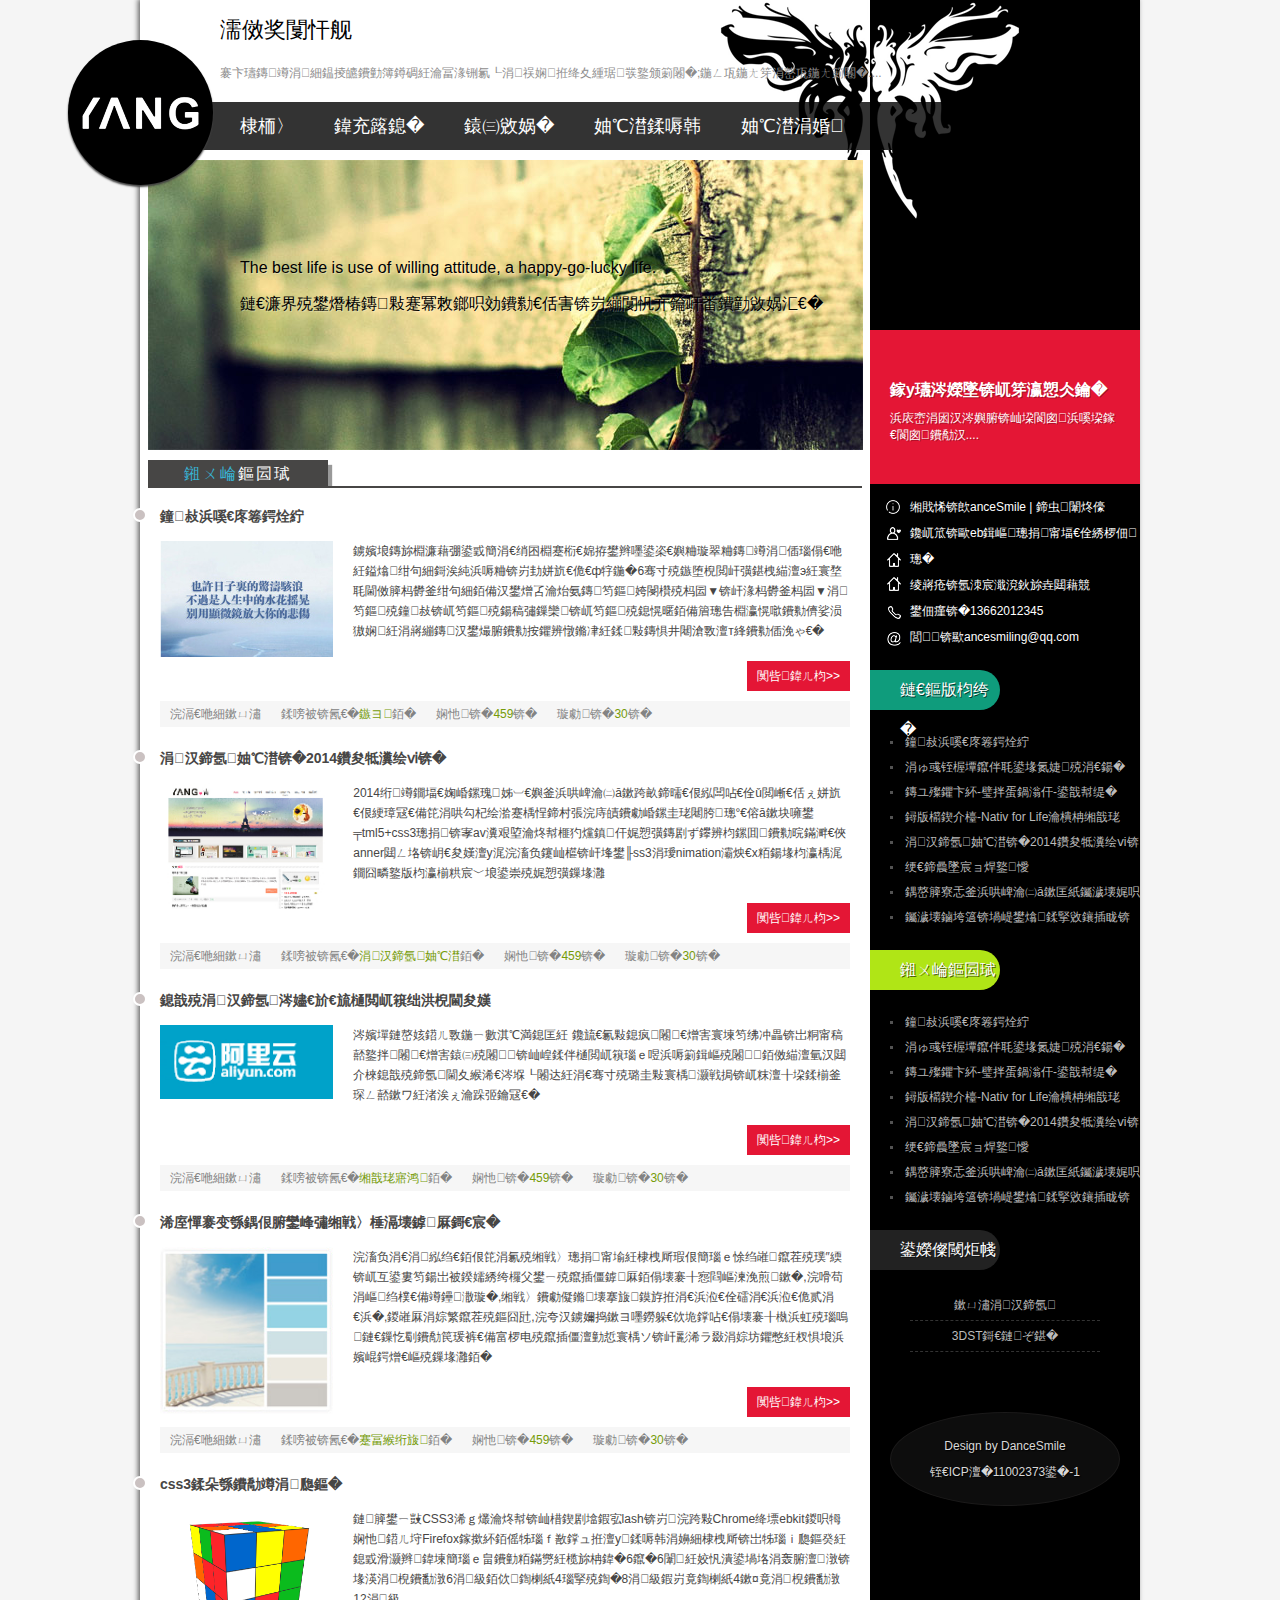
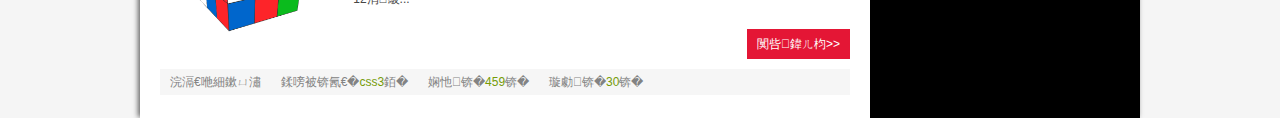
==== commit 77bc2ea6: "Update index.html" ====
--- a/index.html
+++ b/index.html
@@ -5,9 +5,9 @@
 <title>黑色Html5响应式个人博客模板——主题《如影随形》</title>
 <meta name="keywords" content="个人博客模板,博客模板,响应式" />
 <meta name="description" content="如影随形主题的个人博客模板，神秘、俏皮。" />
-<link href="css/base.css" rel="stylesheet">
-<link href="css/index.css" rel="stylesheet">
-<link href="css/media.css" rel="stylesheet">
+<link href="base.css" rel="stylesheet">
+<link href="index.css" rel="stylesheet">
+<link href="media.css" rel="stylesheet">
 <meta name="viewport" content="width=device-width, minimum-scale=1.0, maximum-scale=1.0">
 <!--[if lt IE 9]>
 <script src="js/modernizr.js"></script>
--- a/base.css
+++ b/base.css
@@ -0,0 +1,33 @@
+@charset "gb2312";
+/* 共用css */
+* { margin: 0; padding: 0 }
+body { font: 12px "宋体", Arial, Helvetica, sans-serif; background: #f5f5f5 }
+img { border: 0; display: block }
+ul { list-style: none; }
+h1, h2, h3, h4, h5, h6 { font-size: 100%; font-weight: normal; }
+a { outline: none; }
+a:link, a:visited { text-decoration: none; }
+a:hover { text-decoration: none; }
+.clear { clear: both; }
+.blank { height: 5px; overflow: hidden; width: 100%; margin: auto; clear: both }
+/* 头部信息 */
+.ibody { background: url(../images/bg.png) repeat-y; width: 1000px; margin: auto; box-shadow: -2px -1px 5px #666; }
+header { position: relative; background: url(../images/ibodybg.png) top right no-repeat }
+header h1 { padding: 15px 0 0 80px; font-size: 22px; font-family: "Microsoft Yahei", Arial, Helvetica, sans-serif; }
+header h2 { margin: 20px 80px; color: #8e8d8d }
+/* logo */
+.logo { background: url(../images/logo.png) no-repeat #000 center; width: 145px; height: 145px; border-radius: 50%; position: absolute; left: -72px; top: 40px; box-shadow: 0px 2px 2px #414141; }
+.logo:hover { background: url(../images/home.png) no-repeat #000 center; }
+.logo a { width: 100%; height: 100%; display: block }
+/* 导航 */
+nav { background: rgba(0,0,0,0.8); height: 48px; line-height: 48px; padding-left: 80px; filter: progid:DXImageTransform.Microsoft.gradient(gradientType = 0, startColorstr = #3333333, endColorstr = #3333333);
+}/* 兼容IE6 透明 */
+nav a { display: inline-block; font-size: 18px; font-family: "Microsoft Yahei", Arial, Helvetica, sans-serif; color: #FFF; padding: 0 20px; -webkit-transition: all 1s; -moz-transition: all 1s; -o-transition: all 1s; transition: all 1s; }
+nav a:hover { background: #e41635; }
+#topnav_current { background: #e41635 }/* 高亮选中颜色 */
+article { width: 73%; float: left; background: url(../images/ibodybg.png) 560px -147px no-repeat; }/* 左侧栏 */
+aside { width: 27%; background: url(../images/ibodybg.png) -170px -147px no-repeat #000; float: right; }/* 右侧栏 */
+/* 版权信息 */
+.copyright { background: #0d0d0d; border-radius: 50%; text-align: center; color: #d8d8d8; padding: 20px; margin: 60px 20px 0 20px; border: #1b1a1a 1px solid; }
+.copyright p { line-height: 26px; text-shadow: #000 1px 1px 1px }
+.copyright p a { color: #d8d8d8; }
--- a/index.css
+++ b/index.css
@@ -0,0 +1,125 @@
+@charset "gb2312";
+/* CSS Document */
+.banner { background: url(../images/banner.jpg) no-repeat center; height: 290px; margin: 10px auto; width: 100%; font-size: 16px; font-family: "Microsoft Yahei", Arial, Helvetica, sans-serif; }
+.texts { line-height: 36px; padding: 90px 0 0 40px; text-shadow: 1px 1px rgba(255,255,255,0.3); }
+.texts p { -webkit-transition: all 1s; -moz-transition: all 1s; -o-transition: all 1s; transition: all 1s; -webkit-transform: translate(60px); -moz-transform: translate(60px); -o-transform: translate(60px); -ms-transform: translate(60px); transform: translate(60px); }
+.texts p:hover { padding-left: 20px }
+.texts p:nth-child(1) { -webkit-animation: animations 3s ease-out 1s backwards; -moz-animation: animations 3s ease-out 1s backwards; -o-animation: animations 3s ease-out 1s backwards; -ms-animation: animations 3s ease-out 1s backwards; animation: animations 3s ease-out 1s backwards; }
+.texts p:nth-child(2) { -webkit-animation: animations 3s ease-out 4s backwards; -moz-animation: animations 3s ease-out 4s backwards; -o-animation: animations 3s ease-out 4s backwards; -ms-animation: animations 3s ease-out 4s backwards; animation: animations 3s ease-out 4s backwards; }
+@-webkit-keyframes animations { 0% {
+-webkit-transform:translate(0);
+opacity:0;
+}
+ 50% {
+-webkit-transform:translate(30px);
+opacity:.5;
+}
+ 100% {
+-webkit-transform:translate(60px);
+opacity:1;
+}
+}
+@-moz-keyframes animations { 0% {
+-moz-transform:translate(0);
+opacity:0;
+}
+ 50% {
+-moz-transform:translate(30px);
+opacity:.5;
+}
+ 100% {
+-moz-transform:translate(60px);
+opacity:1;
+}
+}
+@-o-keyframes animations { 0% {
+-o-transform:translate(0);
+opacity:0;
+}
+ 50% {
+-o-transform:translate(30px);
+opacity:.5;
+}
+ 100% {
+-o-transform:translate(60px);
+opacity:1;
+}
+}
+@-ms-keyframes animations { 0% {
+-ms-transform:translate(0);
+opacity:0;
+}
+ 50% {
+-ms-transform:translate(30px);
+opacity:.5;
+}
+ 100% {
+-ms-transform:translate(60px);
+opacity:1;
+}
+}
+@keyframes animations { 0% {
+transform:translate(0);
+opacity:0;
+}
+ 50% {
+transform:translate(30px);
+opacity:.5;
+}
+ 100% {
+transform:translate(60px);
+opacity:1;
+}
+}
+/* 左侧栏文章列表 */
+.bloglist h2 { border-bottom: #474645 2px solid; margin: 0 8px 20px 8px; height: 26px; overflow: hidden; line-height: 28px; font-size: 16px; font-family: "Microsoft Yahei", Arial, Helvetica, sans-serif; letter-spacing: 2px }
+.bloglist h2 p { background: #474645; width: 180px; color: #fff; text-align: center; box-shadow: #999 4px 5px 1px; }
+.bloglist h2 p span { color: #38b3d4; }
+.blogs { margin: 0 20px 20px 20px; position: relative; }
+.blogs h3 { font-size: 14px; font-weight: bold; margin-bottom: 15px; transition: all .5s }
+.blogs h3 a { color: #474645; }
+.blogs h3:hover { text-decoration: underline }
+.blogs figure { float: left; width: 25%; overflow: hidden; }
+.blogs figure img { width: 100%; margin: auto; -moz-transition: all 0.5s; -webkit-transition: all 0.5s; -o-transition: all 0.5s; transition: all 0.5s; }
+.blogs figure:hover img { -moz-transform: scale(1.1); -webkit-transform: scale(1.1); -o-transform: scale(1.1); -ms-transform: scale(1.1); }
+.blogs ul { float: right; line-height: 20px; width: 72%; color: #474645; }
+.blogs ul:hover { cursor: pointer; }
+.autor { overflow: hidden; clear: both; margin: 10px 0 0 0; display: inline-block; line-height: 26px; height: 26px; color: #838383; background: #f6f6f6; width: 100% }
+.autor span { margin: 0 10px; }
+.autor span a { color: #759b08; }
+a.readmore { background: #e41635; color: #fff; padding: 5px 10px; float: right; margin: 20px 0 0 0 }
+.blogs::before { content: ""; width: 10px; height: 10px; border-radius: 50%; position: absolute; background: #cac1c1; border: 2px solid #fff; left: -27px; -webkit-transition: all 1s; -moz-transition: all 1s; -o-transition: all 1s; transition: all 1s; }
+.blogs:hover::before { background: #474645 }
+.dateview { position: absolute; left: -125px; top: 0px; z-index: 1; color: #F5F5F5; }
+.blogs::after { content: ""; width: 121px; height: 29px; position: absolute; left: -148px; top: -9px; z-index: 0; background: #474645 url(../images/ti.png) no-repeat; opacity: 0; -webkit-transition: all 1s; -moz-transition: all 1s; -o-transition: all 1s; transition: all 1s; }
+.blogs:hover::after { opacity: 1 }
+/* 右侧栏个人档案 */
+.avatar { margin: 10px auto; width: 160px; height: 160px; border-radius: 100%; overflow: hidden; }
+.avatar a { display: block; padding-top: 100px; width: 160px; background: url(../images/photos.jpg) no-repeat; background-size: 160px 160px; }
+.avatar a span { display: block; margin-top: 63px; padding-top: 8px; width: 160px; height: 55px; text-align: center; line-height: 20px; color: #fff; background: rgba(0, 0, 0, .5); -webkit-transition: margin-top .2s ease-in-out; -moz-transition: margin-top .2s ease-in-out; -o-transition: margin-top .2s ease-in-out; transition: margin-top .2s ease-in-out; }
+.avatar a:hover span { display: block; margin-top: 0; }
+.topspaceinfo { background: #e41635; padding: 40px 20px; color: #fff; text-shadow: 1px 1px rgba(0,0,0,.3); }
+.topspaceinfo h1 { font-size: 16px; line-height: 40px; font-weight: bold; }
+.about_c { margin: 10px 0; color: #fff; line-height: 26px; }
+.about_c p:first-child, .about_c p:nth-child(2), .about_c p:nth-child(3), .about_c p:nth-child(4), .about_c p:last-child { background: url(../images/about_c.png) no-repeat; }
+.about_c p:first-child { background-position: 15px 6px; }
+.about_c p:nth-child(2) { background-position: 15px -20px }
+.about_c p:nth-child(3) { background-position: 15px -48px }
+.about_c p:nth-child(4) { background-position: 15px -70px }
+.about_c p:last-child { background-position: 15px -97px }
+.about_c p { display: block; padding-left: 40px; }
+.about_c p:hover { background: #222 }
+.bdsharebuttonbox { margin: 20px; clear: both; }/* 百度分享 */
+/* 右侧推荐信息列表 */
+.tj_news h2, .links h2 { font-size: 16px; font-family: "Microsoft Yahei", Arial, Helvetica, sans-serif; color: #FFF; }
+.tj_news h2 p, .links h2 p { height: 40px; line-height: 40px; width: 100px; padding: 0 0 0 30px; border-radius: 0 20px 20px 0; text-shadow: rgba(0,0,0,.65) 1px 1px; }
+.tj_t1 { background: #0f9c7c }
+.tj_t2 { background: #b0e516 }
+.tj_news ul { margin: 20px 0 20px 20px }
+.tj_news ul li a:hover, .links ul li a:hover { text-decoration: underline; color: #FFF }
+.tj_news ul li { height: 25px; line-height: 25px; clear: both; padding-left: 5px; overflow: hidden; padding-left: 15px; background: url(../images/li.jpg) no-repeat left center; }
+.tj_news ul li a, .links ul li a { color: #bbbbbb; }
+/* 友情链接 */
+.links h2 p { background: #222 }
+.links ul { margin: 20px 0 }
+.links ul li { height: 30px; line-height: 30px; text-align: center; border-bottom: #333 1px dashed; margin: 0 40px; }
--- a/media.css
+++ b/media.css
@@ -0,0 +1,49 @@
+@charset "gb2312";
+/* media css Document */
+@media screen and (max-width:823px) {
+.ibody { background: url(../images/ms8.png) top right no-repeat #FFF; width: 90%; margin: auto; box-shadow: 0px 2px 5px #666; }
+article { float: none; width: 100% }
+article { background: #fff }
+header { background: url(../images/ms8.png) top right no-repeat #FFF; }
+aside, .dateview { display: none }
+nav { padding-left: 0; text-align: center }
+nav a { padding: 0 5px; }
+.banner { background-size: auto; height: 130px; font-size: 12px; font-family: "Microsoft Yahei", Arial, Helvetica, sans-serif; }
+.texts { line-height: 36px; padding: 20px 0 0 10px; text-shadow: 1px 1px rgba(255,255,255,0.3); }
+.blogs::after { background: none }
+.autor span { margin: 0 5px; }
+.blogs figure { width: 35%; }
+.blogs ul { width: 62%; }
+}
+@media screen and (max-width:598px) {
+.ibody { background: url(../images/ms8.png) top right no-repeat #FFF; width: 90%; margin: auto; box-shadow: 0px 2px 5px #666; }
+article { float: none; width: 100% }
+article { background: #fff }
+header { background: url(../images/ms8.png) top right no-repeat #FFF; }
+aside, header h1, header h2, .dateview { display: none }
+nav { height: auto; line-height: 40px; text-align: center; background: #FFF; padding-left: 0px }
+nav a { display: block; background: #323232; clear: both; margin-bottom: 2px }
+.logo { position: static; margin: 0 auto 10px }
+.banner { background-size: auto; height: 130px; font-size: 12px; font-family: "Microsoft Yahei", Arial, Helvetica, sans-serif; }
+.texts { line-height: 36px; padding: 20px 0 0 10px; text-shadow: 1px 1px rgba(255,255,255,0.3); }
+.blogs::after { background: none }
+.autor span { margin: 0 5px; }
+.blogs figure { width: 35%; }
+.blogs ul { width: 62%; }
+}
+@media screen and (max-width:480px) {
+.ibody { width: 90%; margin: auto; box-shadow: 0px 2px 5px #666; }
+article { float: none; width: 100% }
+article { background: #fff }
+header { background: url(../images/ms8.png) top right no-repeat #FFF; }
+aside, header h1, header h2, .dateview, .banner, .bloglist h2, .blogs figure img, .newblog figure img, .newblog .autor { display: none }
+nav { height: auto; line-height: 40px; text-align: center; background: #FFF; padding-left: 0px }
+nav a { display: block; background: #323232; clear: both; margin-bottom: 2px }
+.logo { position: static; margin: 0 auto 10px }
+.texts { line-height: 36px; padding: 20px 0 0 10px; text-shadow: 1px 1px rgba(255,255,255,0.3); }
+.blogs::after, .newblog::after { background: none }
+.autor span { margin: 0; }
+.blogs figure { width: 100%; float: none; }
+.blogs ul, .newblog ul { width: 100%; float: none; }
+.blogs { margin: 0 10px 10px 10px; }
+}
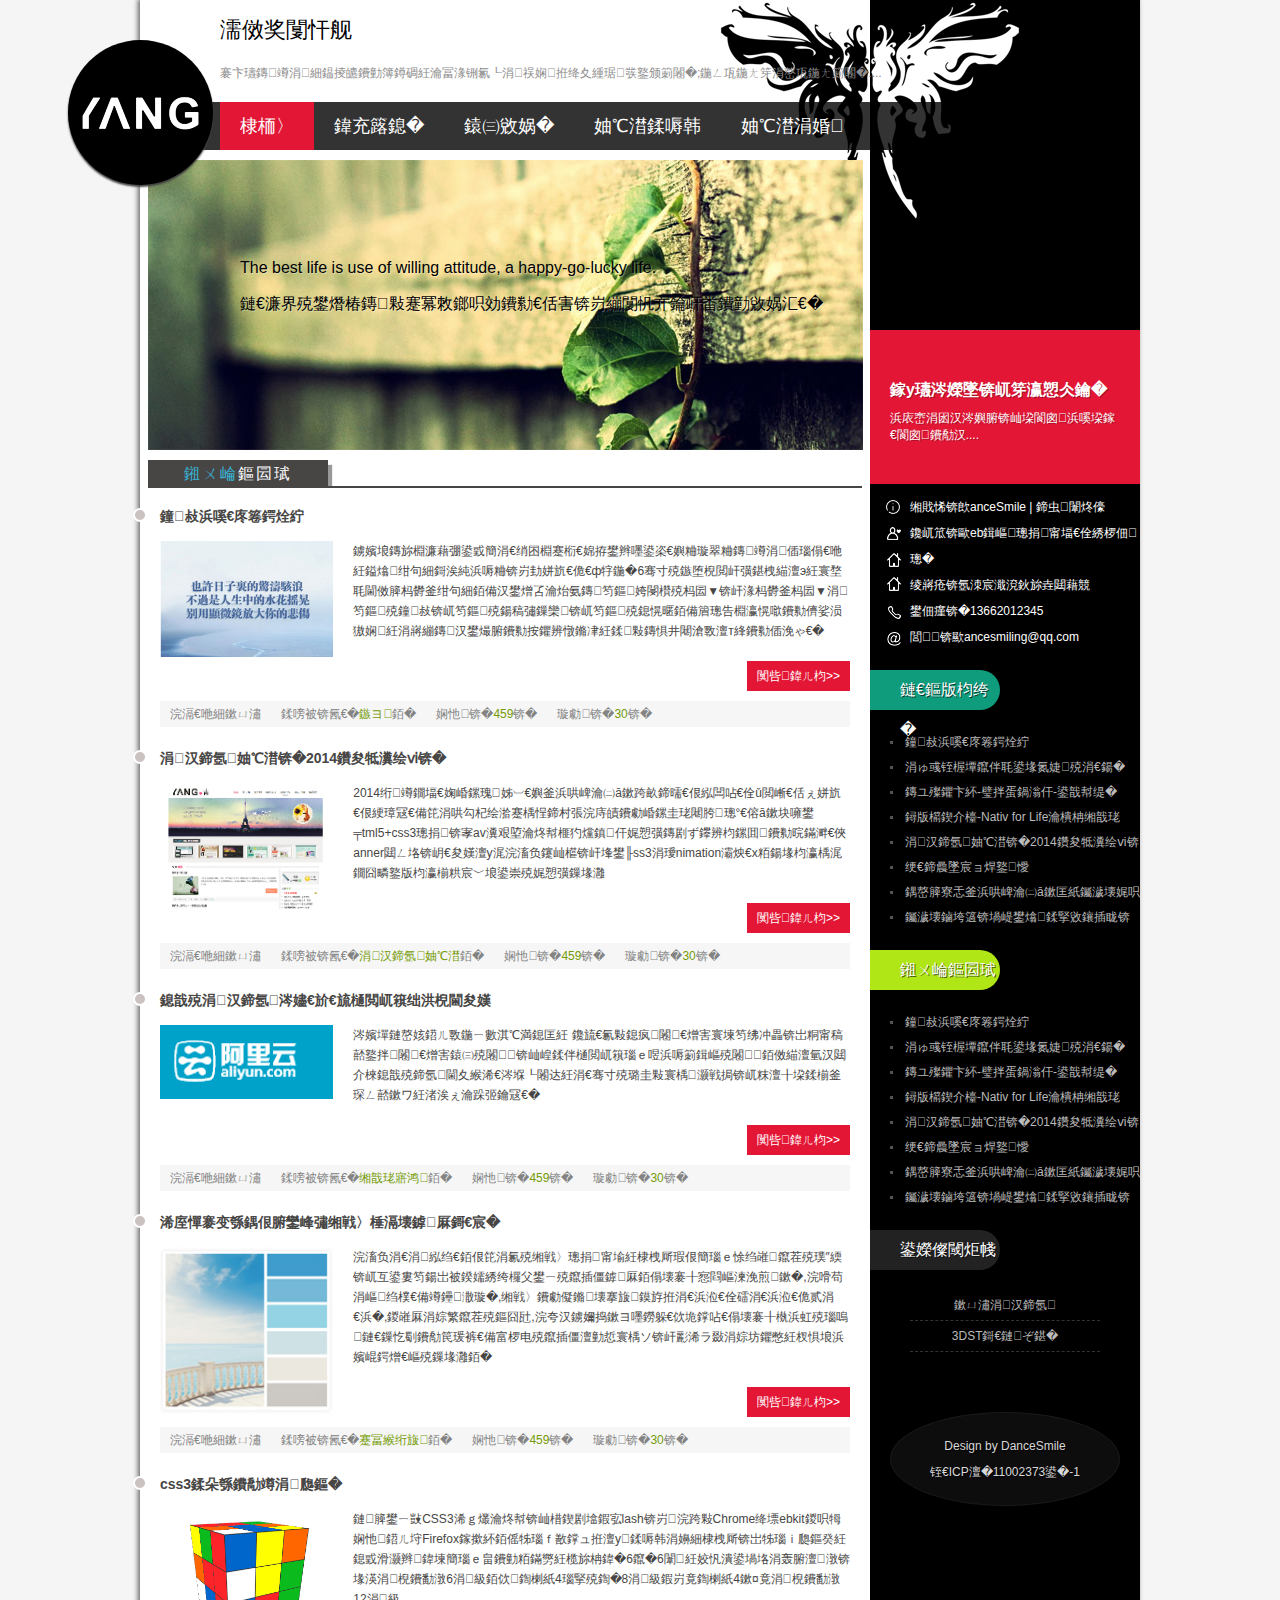
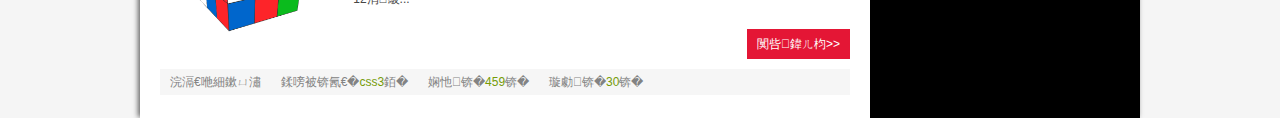
==== commit 97167151: "Update index.html" ====
--- a/index.html
+++ b/index.html
@@ -10,7 +10,7 @@
 <link href="media.css" rel="stylesheet">
 <meta name="viewport" content="width=device-width, minimum-scale=1.0, maximum-scale=1.0">
 <!--[if lt IE 9]>
-<script src="js/modernizr.js"></script>
+<script src="modernizr.js"></script>
 <![endif]-->
 </head>
 <body>
@@ -144,7 +144,7 @@
       </ul>
     </div>
   </aside>
-  <script src="js/silder.js"></script>
+  <script src="silder.js"></script>
   <div class="clear"></div>
   <!-- 清除浮动 --> 
 </div>
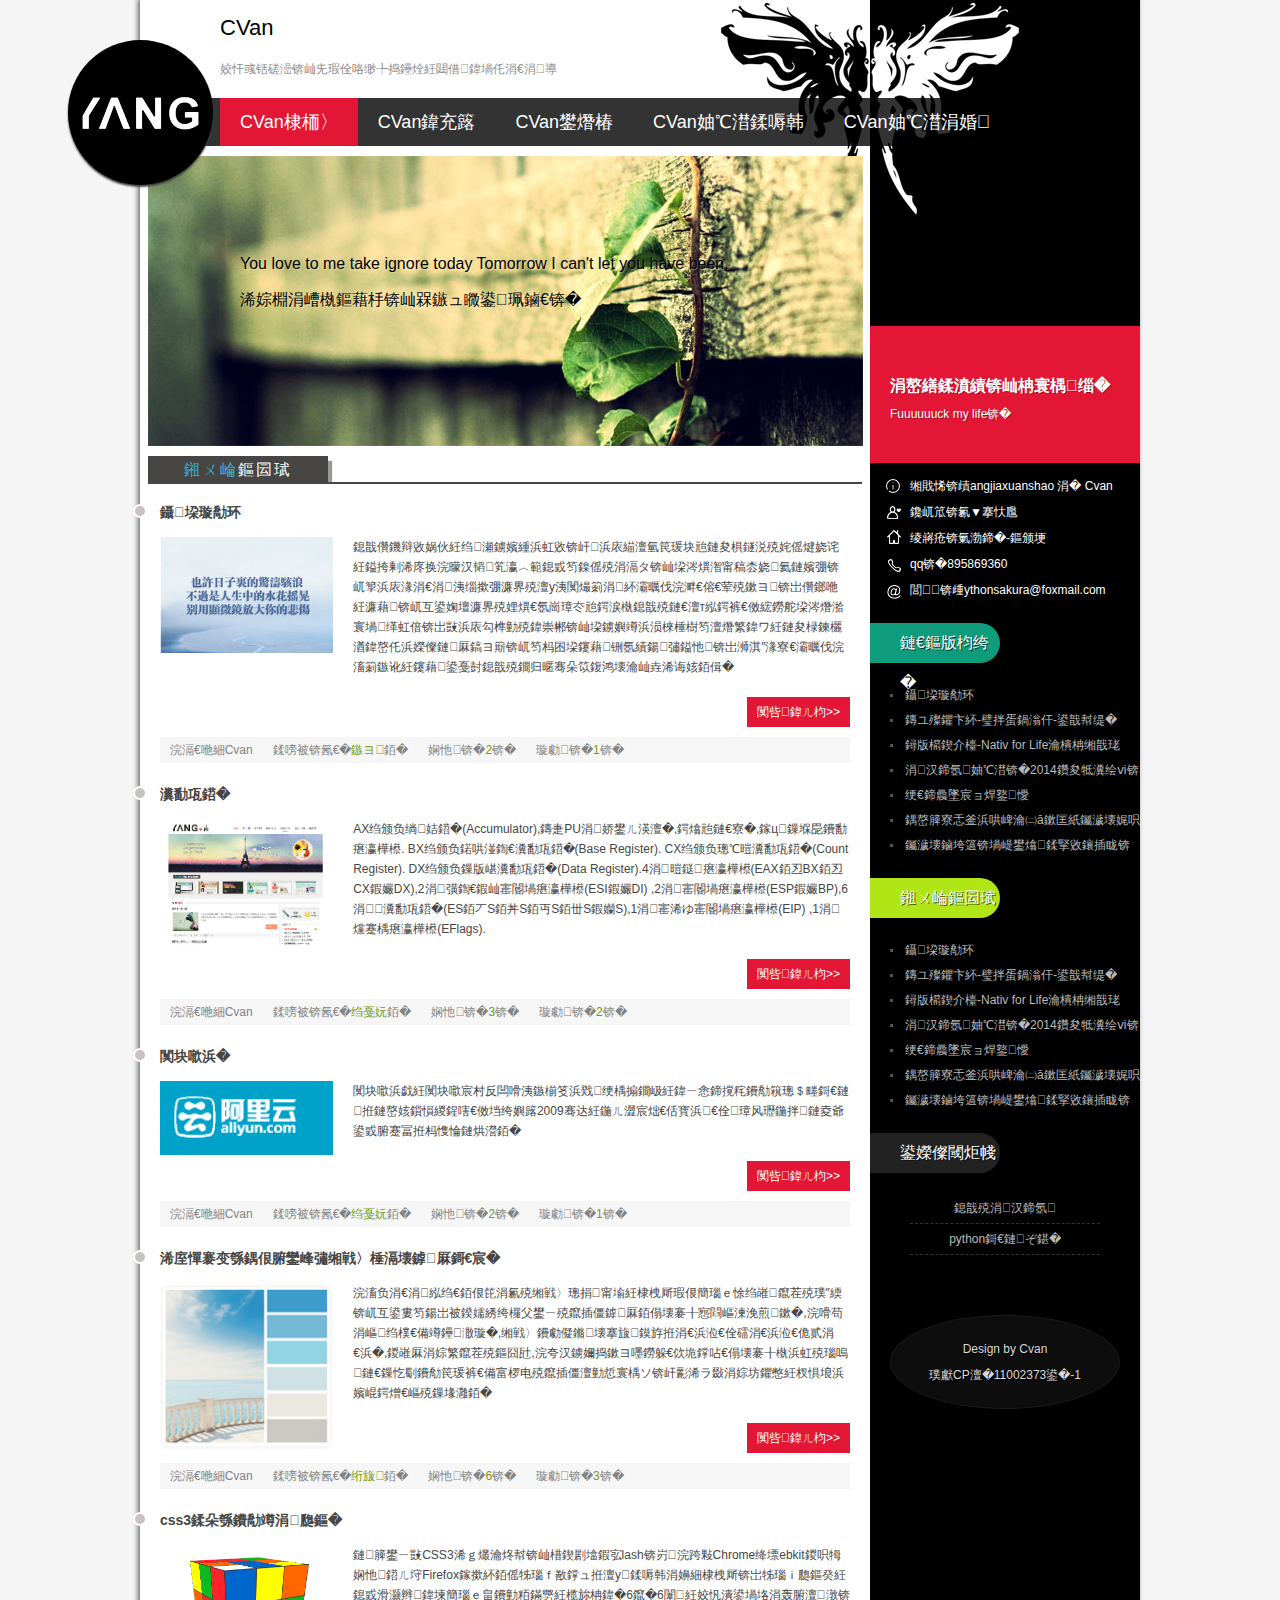
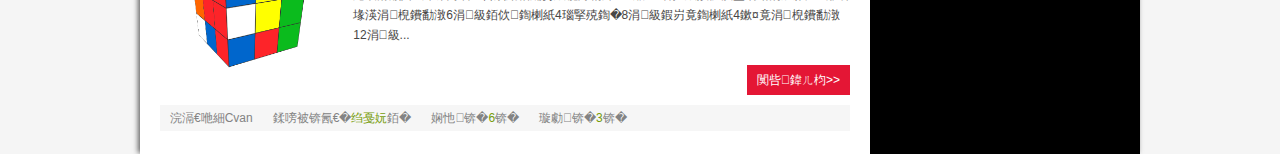
==== commit b616c4d6: "Update index.html" ====
--- a/index.html
+++ b/index.html
@@ -2,9 +2,9 @@
 <html>
 <head>
 <meta charset="gb2312">
-<title>黑色Html5响应式个人博客模板——主题《如影随形》</title>
-<meta name="keywords" content="个人博客模板,博客模板,响应式" />
-<meta name="description" content="如影随形主题的个人博客模板，神秘、俏皮。" />
+<title>CVan</title>
+<meta name="keywords" content="my index" />
+<meta name="description" content="tjxs" />
 <link href="base.css" rel="stylesheet">
 <link href="index.css" rel="stylesheet">
 <link href="media.css" rel="stylesheet">
@@ -16,16 +16,16 @@
 <body>
 <div class="ibody">
   <header>
-    <h1>如影随形</h1>
-    <h2>影子是一个会撒谎的精灵，它在虚空中流浪和等待被发现之间;在存在与不存在之间....</h2>
+    <h1>CVan</h1>
+    <h2>每只蝴蝶，想要翩翩起舞，都要先做一个茧</h2>
     <div class="logo"><a href="/"></a></div>
-    <nav id="topnav"><a href="index.html">首页</a><a href="about.html">关于我</a><a href="newlist.html">慢生活</a><a href="share.html">模板分享</a><a href="new.html">模板主题</a></nav>
+    <nav id="topnav"><a href="index.html">CVan首页</a><a href="about.html">CVan关于</a><a href="newlist.html">CVan生活</a><a href="share.html">CVan模板分享</a><a href="new.html">CVan模板主题</a></nav>
   </header>
   <article>
     <div class="banner">
       <ul class="texts">
-        <p>The best life is use of willing attitude, a happy-go-lucky life. </p>
-        <p>最好的生活是用心甘情愿的态度，过随遇而安的生活。</p>
+        <p>You love to me take ignore today Tomorrow I can't let you have been. </p>
+        <p>今日不是施善，明日岂可高攀？</p>
       </ul>
     </div>
     <div class="bloglist">
@@ -33,34 +33,34 @@
         <p><span>推荐</span>文章</p>
       </h2>
       <div class="blogs">
-        <h3><a href="/">犯错了怎么办？</a></h3>
+        <h3><a href="/">自我评价</a></h3>
         <figure><img src="images/01.jpg" ></figure>
         <ul>
-          <p>看到昔日好友发了一篇日志《咎由自取》他说他是一个悲观者，感觉社会抛弃了他，脾气、性格在6年的时间里变化很大，很难适应这个社会。人生其实就是不断犯错的过程，在这个过程中不断的犯错，不断的吸取教训，不断的成长。也许日子里的惊涛骇浪，不过是人生中的水花摇晃，别用显微镜放大你的悲伤。</p>
+          <p>我热爱生活，积极看待人生，对于很多东西都有旺盛的求知欲，愿意从任何人身上学习我不懂的东西，我也非常喜欢交朋友，乐于在一个团结友好的大团队之中开展工作。总的来说，热情，好学，以及良好的沟通协调能力是我的最大优势。当然我也有很多缺点，由于年龄的关系，我看一些问题不够深入，有时候未免做事情未免急躁，不过我能够虚心听取意见，相信在开展工作之时，能够发挥我的特长并且出色完成任务。 </p>
           <a href="/" target="_blank" class="readmore">阅读全文&gt;&gt;</a>
         </ul>
-        <p class="autor"><span>作者：杨青</span><span>分类：【<a href="/">日记</a>】</span><span>浏览（<a href="/">459</a>）</span><span>评论（<a href="/">30</a>）</span></p>
-        <div class="dateview">2014-04-08</div>
+        <p class="autor"><span>作者：Cvan</span><span>分类：【<a href="/">日记</a>】</span><span>浏览（<a href="/">2</a>）</span><span>评论（<a href="/">1</a>）</span></p>
+        <div class="dateview">2016-07-20</div>
       </div>
       <div class="blogs">
-        <h3><a href="/">个人博客模板（2014草根寻梦）</a></h3>
+        <h3><a href="/">寄存器</a></h3>
         <figure><img src="images/02.jpg" ></figure>
         <ul>
-          <p>2014第一版《草根寻梦》个人博客模板简单、优雅、稳重、大气、低调。专为年轻有志向却又低调的草根站长设计。模板采用html5+css3设计，nav导航实现鼠标悬停渐变显示英文标题的效果。banner部分，选择大图作为背景，利用css3中animation属性结合文字图片实现文字从左到右的渐变效果</p>
+          <p>AX称为累加器(Accumulator),是CPU中使用最多,功能最强,执行效率的寄存器. BX称为基地址寄存器(Base Register). CX称为计数寄存器(Count Register). DX称为数据寄存器(Data Register).4个数据寄存器(EAX、EBX、ECX和EDX),2个变址和指针寄存器(ESI和EDI) ,2个指针寄存器(ESP和EBP),6个段寄存器(ES、CS、SS、DS、FS和GS),1个指令指针寄存器(EIP) ,1个标志寄存器(EFlags).</p>
           <a href="/" target="_blank" class="readmore">阅读全文&gt;&gt;</a>
         </ul>
-        <p class="autor"><span>作者：杨青</span><span>分类：【<a href="/">个人博客模板</a>】</span><span>浏览（<a href="/">459</a>）</span><span>评论（<a href="/">30</a>）</span></p>
-        <div class="dateview">2014-02-19</div>
+        <p class="autor"><span>作者：Cvan</span><span>分类：【<a href="/">科技</a>】</span><span>浏览（<a href="/">3</a>）</span><span>评论（<a href="/">2</a>）</span></p>
+        <div class="dateview">2016-07-19</div>
       </div>
       <div class="blogs">
-        <h3><a href="/">我的个人博客之——阿里云空间选择</a></h3>
+        <h3><a href="/">阿里云</a></h3>
         <figure><img src="images/03.png" ></figure>
         <ul>
-          <p>之前服务器放在电信机房， 联通用户访问速度很不稳定，经常出现访问速度慢的问题，换到阿里云解决了之前的问题。很多人都问我的博客选得什么空间，一年的费用得多少钱，今天我列个表出来，供大家参考。</p>
+          <p>阿里云，阿里巴巴集团旗下云计算品牌，全球卓越的云计算技术和服务提供商。创立于2009年，在杭州、北京、硅谷等地设有研发中心和运营机构。</p>
           <a href="/" target="_blank" class="readmore">阅读全文&gt;&gt;</a>
         </ul>
-        <p class="autor"><span>作者：杨青</span><span>分类：【<a href="/">网站建设</a>】</span><span>浏览（<a href="/">459</a>）</span><span>评论（<a href="/">30</a>）</span></p>
-        <div class="dateview">2014-01-18</div>
+        <p class="autor"><span>作者：Cvan</span><span>分类：【<a href="/">科技</a>】</span><span>浏览（<a href="/">2</a>）</span><span>评论（<a href="/">1</a>）</span></p>
+        <div class="dateview">2016-07-18</div>
       </div>
       <div class="blogs">
         <h3><a href="/">从摄影作品中获取网页颜色搭配技巧</a></h3>
@@ -69,8 +69,8 @@
           <p>作为一个优秀、专业的网页设计师，首先要了解各种颜色的象征，以及不同类型网站常用的色彩搭配。色彩搭配看似复杂,但并不神秘。一般来说,网页的背景色应该柔和一些、素一些、淡一些,再配上深色的文字,使人看起来自然、舒畅。色彩是人的视觉最敏感的东西。主页的色彩处理得好，可以锦上添花，达到事半功倍的效果。</p>
           <a href="/" target="_blank" class="readmore">阅读全文&gt;&gt;</a>
         </ul>
-        <p class="autor"><span>作者：杨青</span><span>分类：【<a href="/">心得笔记</a>】</span><span>浏览（<a href="/">459</a>）</span><span>评论（<a href="/">30</a>）</span></p>
-        <div class="dateview">2014-01-09</div>
+        <p class="autor"><span>作者：Cvan</span><span>分类：【<a href="/">笔记</a>】</span><span>浏览（<a href="/">6</a>）</span><span>评论（<a href="/">3</a>）</span></p>
+        <div class="dateview">2016-07-19</div>
       </div>
       <div class="blogs">
         <h3><a href="/">css3制作的一个魔方</a></h3>
@@ -80,23 +80,23 @@
           </p>
           <a href="/" target="_blank" class="readmore">阅读全文&gt;&gt;</a>
         </ul>
-        <p class="autor"><span>作者：杨青</span><span>分类：【<a href="/">css3</a>】</span><span>浏览（<a href="/">459</a>）</span><span>评论（<a href="/">30</a>）</span></p>
-        <div class="dateview">2013-09-05</div>
+        <p class="autor"><span>作者：Cvan</span><span>分类：【<a href="/">科技</a>】</span><span>浏览（<a href="/">6</a>）</span><span>评论（<a href="/">3</a>）</span></p>
+        <div class="dateview">2016-07-20</div>
       </div>
     </div>
   </article>
   <aside>
-    <div class="avatar"><a href="about.html"><span>关于杨青</span></a></div>
+    <div class="avatar"><a href="about.html"><span>关于Cvan</span></a></div>
     <div class="topspaceinfo">
-      <h1>执子之手，与子偕老</h1>
-      <p>于千万人之中，我遇见了我所遇见的人....</p>
+      <h1>不忘初心，方得始终</h1>
+      <p>Fuuuuuuck my life！</p>
     </div>
     <div class="about_c">
-      <p>网名：DanceSmile | 即步非烟</p>
-      <p>职业：Web前端设计师、网页设计 </p>
-      <p>籍贯：四川省—成都市</p>
-      <p>电话：13662012345</p>
-      <p>邮箱：dancesmiling@qq.com</p>
+      <p>网名：tangjiaxuanshao 丨 Cvan</p>
+      <p>职业：程序猿 </p>
+      <p>籍贯：河南-新乡</p>
+      <p>qq：895869360</p>
+      <p>邮箱：pythonsakura@foxmail.com</p>
     </div>
     <div class="bdsharebuttonbox"><a href="#" class="bds_qzone" data-cmd="qzone" title="分享到QQ空间"></a><a href="#" class="bds_tsina" data-cmd="tsina" title="分享到新浪微博"></a><a href="#" class="bds_tqq" data-cmd="tqq" title="分享到腾讯微博"></a><a href="#" class="bds_renren" data-cmd="renren" title="分享到人人网"></a><a href="#" class="bds_weixin" data-cmd="weixin" title="分享到微信"></a><a href="#" class="bds_more" data-cmd="more"></a></div>
     <div class="tj_news">
@@ -104,8 +104,7 @@
         <p class="tj_t1">最新文章</p>
       </h2>
       <ul>
-        <li><a href="/">犯错了怎么办？</a></li>
-        <li><a href="/">两只蜗牛艰难又浪漫的一吻</a></li>
+        <li><a href="/">自我评价</a></li>
         <li><a href="/">春暖花开-走走停停-发现美</a></li>
         <li><a href="/">琰智国际-Nativ for Life官方网站</a></li>
         <li><a href="/">个人博客模板（2014草根寻梦）</a></li>
@@ -117,8 +116,7 @@
         <p class="tj_t2">推荐文章</p>
       </h2>
       <ul>
-        <li><a href="/">犯错了怎么办？</a></li>
-        <li><a href="/">两只蜗牛艰难又浪漫的一吻</a></li>
+        <li><a href="/">自我评价</a></li>
         <li><a href="/">春暖花开-走走停停-发现美</a></li>
         <li><a href="/">琰智国际-Nativ for Life官方网站</a></li>
         <li><a href="/">个人博客模板（2014草根寻梦）</a></li>
@@ -132,14 +130,14 @@
         <p>友情链接</p>
       </h2>
       <ul>
-        <li><a href="/">杨青个人博客</a></li>
-        <li><a href="/">3DST技术社区</a></li>
+        <li><a href="/">我的个人博客</a></li>
+        <li><a href="/">python技术社区</a></li>
       </ul>
     </div>
     <div class="copyright">
       <ul>
-        <p> Design by <a href="/">DanceSmile</a></p>
-        <p>蜀ICP备11002373号-1</p>
+        <p> Design by <a href="/">Cvan</a></p>
+        <p>豫ICP备11002373号-1</p>
         </p>
       </ul>
     </div>
